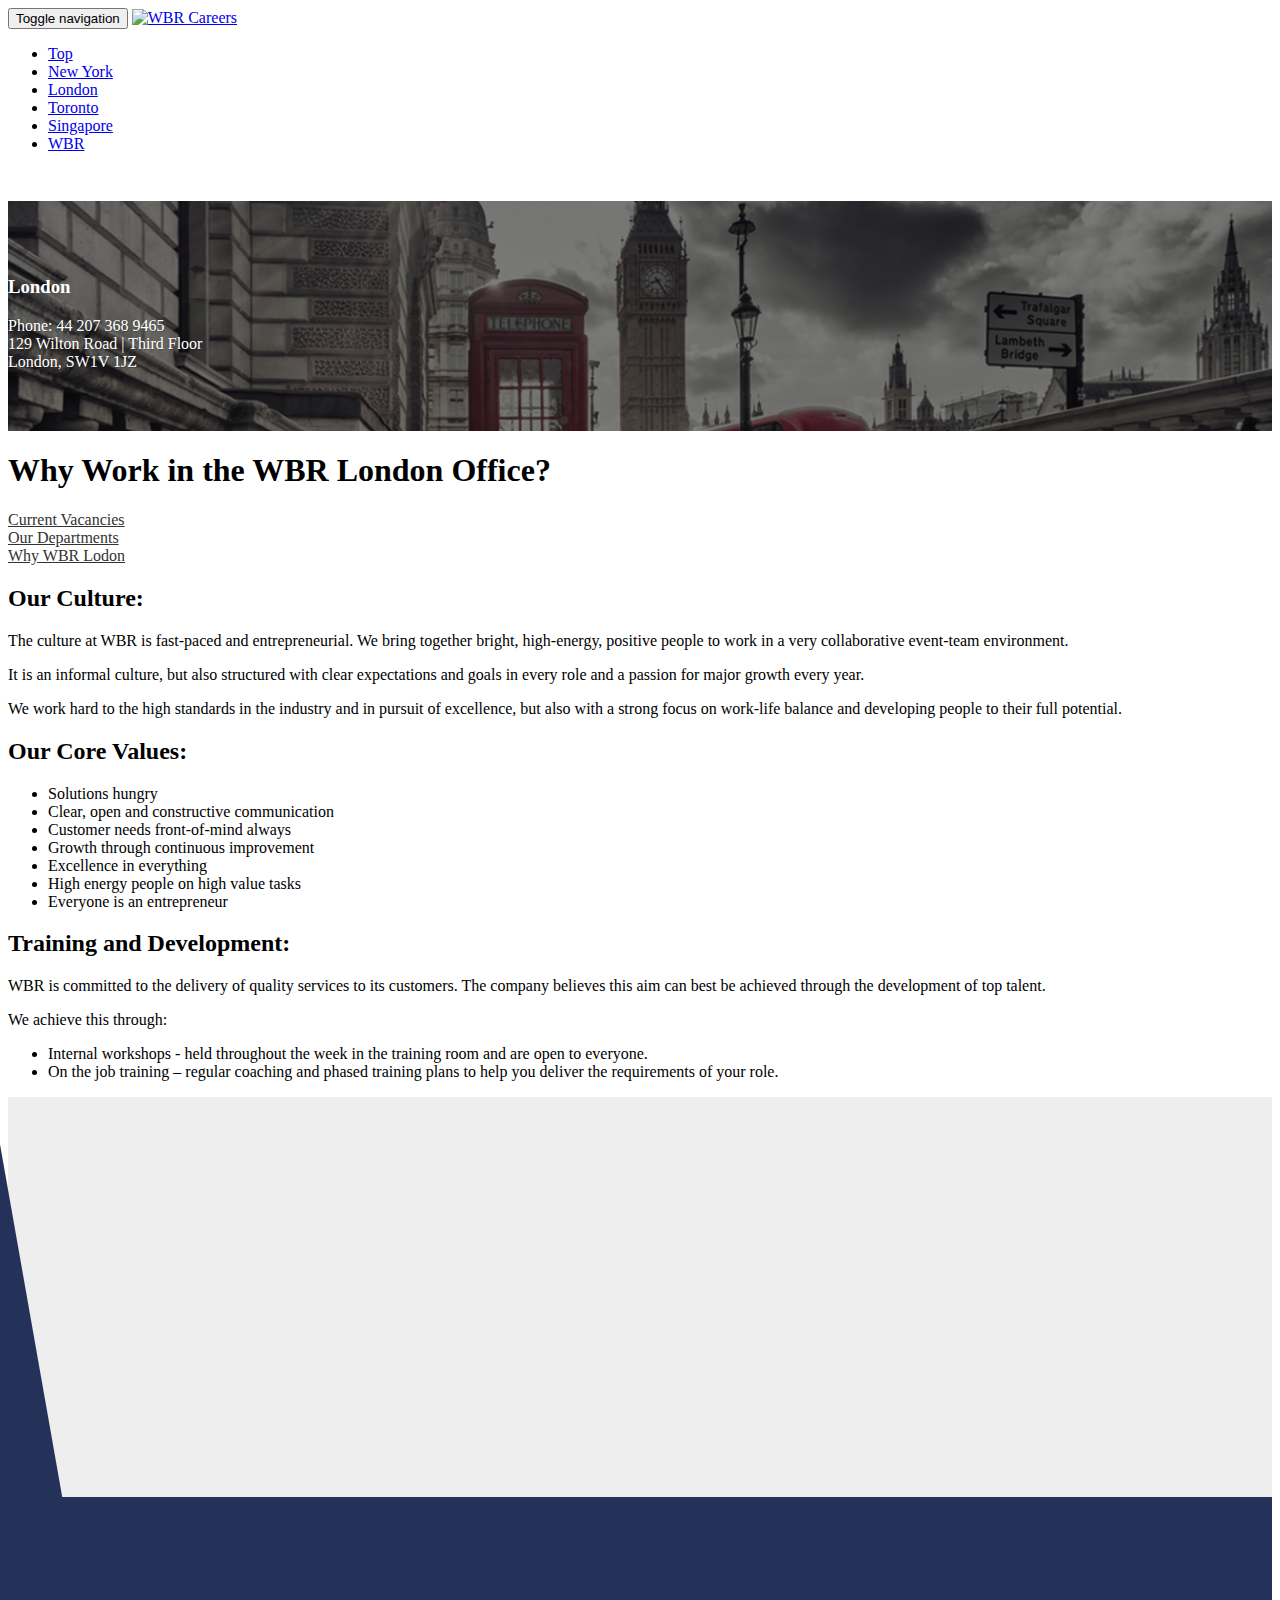
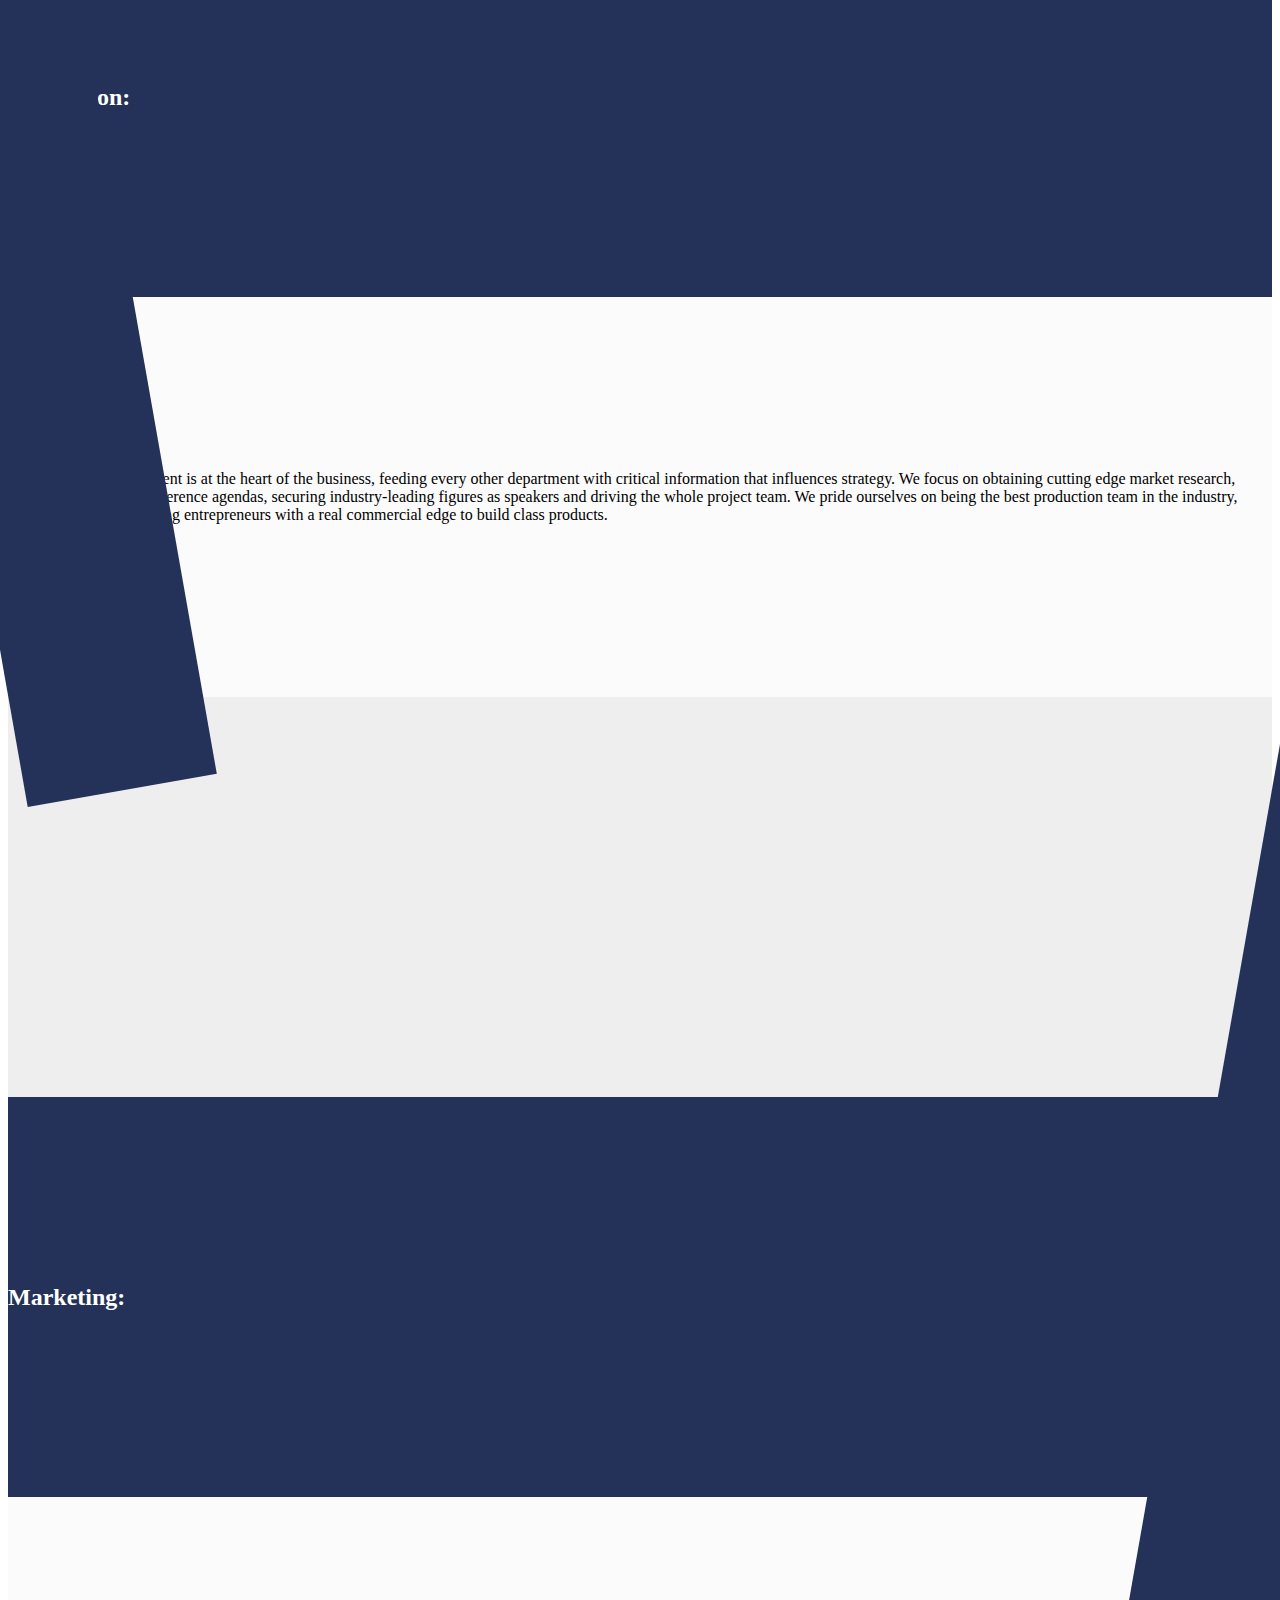
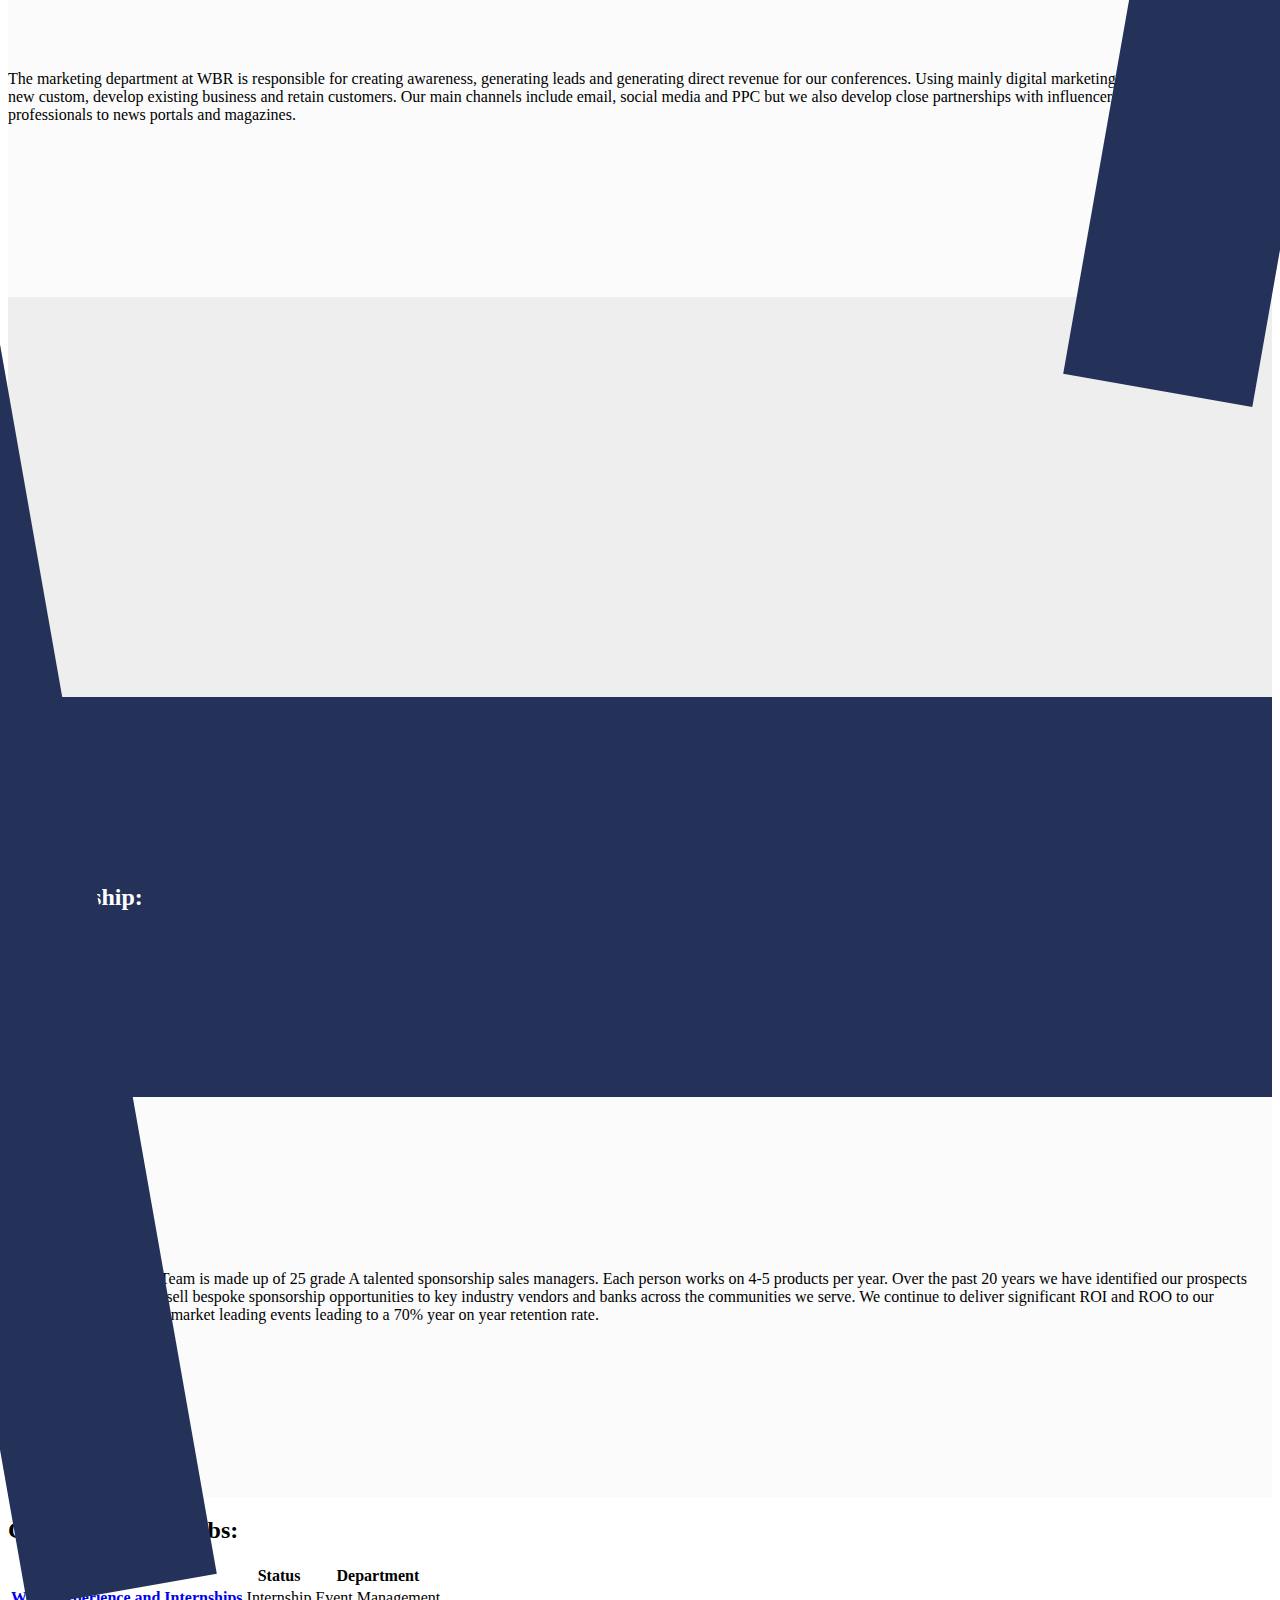
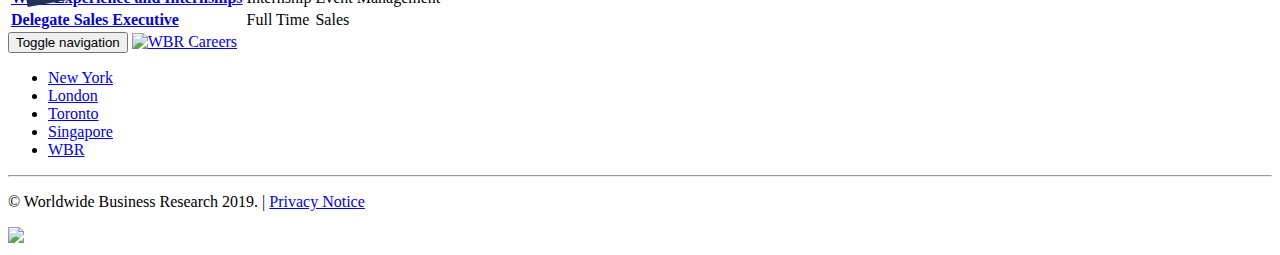
==== index.html @ bfb8d3b8 "Initial Commit" ====
<!DOCTYPE html>
<html lang="en">
	<head>
		<meta charset="utf-8">
		<meta http-equiv="X-UA-Compatible" content="IE=edge">
		<meta name="viewport" content="width=device-width, initial-scale=1">
		<link rel="shortcut icon" href="https://wbrcareers.com/wp-content/themes/wbr_careers/img/favicon-32x32.png">

		<title>London | WBR Careers</title>

		<link rel='stylesheet' id='bootstrap_css-css' href='https://wbrcareers.com/wp-content/themes/wbr_careers/css/bootstrap.min.css?ver=5.1.1' type='text/css' media='all'>
		<link rel='stylesheet' id='bootstrap_theme_css-css' href='https://wbrcareers.com/wp-content/themes/wbr_careers/css/bootstrap-theme.min.css?ver=5.1.1' type='text/css' media='all'>
		<link rel='stylesheet' id='font_awesome_css-css' href='https://wbrcareers.com/wp-content/themes/wbr_careers/css/font-awesome.min.css?ver=5.1.1' type='text/css' media='all'>
		<link rel='stylesheet' id='Google-Web-Font:Open-Sans-css' href='https://fonts.googleapis.com/css?family=Open+Sans%3A300%2C400%2C600%2C700%2C800&amp;ver=5.1.1' type='text/css' media='all'>
		<link rel='stylesheet' id='Google-Web-Font:Lato-css' href='https://fonts.googleapis.com/css?family=Lato%3A300%2C400%2C700%2C900&amp;ver=5.1.1' type='text/css' media='all'>
		<link rel='stylesheet' id='main_css-css' href='https://wbrcareers.com/wp-content/themes/wbr_careers/style.css?ver=5.1.1' type='text/css' media='all'>
		<script type='text/javascript' src='https://wbrcareers.com/wp-includes/js/jquery/jquery.js?ver=1.12.4'></script>
		<script type='text/javascript' src='https://wbrcareers.com/wp-content/themes/wbr_careers/js/html5shiv.js?ver=5.1.1'></script>
		<script type='text/javascript' src='https://wbrcareers.com/wp-content/themes/wbr_careers/js/respond.js?ver=5.1.1'></script>
		
		<link rel="stylesheet" href="dev.css">
 		
	</head>
	<body class="page-template page-template-page-london page-template-page-london-php page page-id-65">

		<div class="navbar navbar-inverse navbar-fixed-top" role="navigation">
			<div class="container">
				<div class="navbar-header">
					<button type="button" class="navbar-toggle hidden-xs" data-toggle="collapse" data-target=".navbar-collapse">
						<span class="sr-only">Toggle navigation</span>
					</button> 
					<a class="navbar-brand" href="#">
						<img class="img-responsive" style="max-width:250px; margin-top:-10px;" alt=" WBR Careers" src="https://wbrcareers.com/wp-content/themes/wbr_careers/img/logo-white.png">
					</a>
				</div>
				<div class="navbar-collapse collapse hidden-xs">
					<div class="menu-primary-site-nav-container">
						<ul id="menu-primary-site-nav" class="nav navbar-nav navbar-right">
							<li id="menu-item-183" class="menu-item menu-item-type-custom menu-item-object-custom menu-item-183 hidden"><a href="#header">Top <i class="fa fa-arrow-up" aria-hidden="true"></i></a></li>
							<li id="menu-item-69" class="menu-item menu-item-type-custom menu-item-object-custom menu-item-69"><a href="#">New York</a></li>
							<li id="menu-item-51" class="menu-item menu-item-type-custom menu-item-object-custom current-menu-item menu-item-51"><a href="#" aria-current="page">London</a></li>
							<li id="menu-item-143" class="menu-item menu-item-type-custom menu-item-object-custom menu-item-143"><a href="#">Toronto</a></li>
							<li id="menu-item-459" class="menu-item menu-item-type-custom menu-item-object-custom menu-item-459"><a href="#">Singapore</a></li>
							<li id="menu-item-182" class="menu-item menu-item-type-custom menu-item-object-custom menu-item-182"><a href="#">WBR</a></li>
						</ul>
					</div>
				</div><!--/.navbar-collapse -->
			</div>
		</div>
		
		<header  id="header">
			<div class="container">
				<div class="row">
					<div class="col-md-12 text-right">
						<h3 class="fa-3x text-white">London</h3>
						<p>Phone: 44 207 368 9465 <br/> 129 Wilton Road | Third Floor <br/> London, SW1V 1JZ</p>
					</div>
				</div>
			</div>
		</header>
		
		
		
		<div class="container voffset2">
 			<div class="row">
 				<div class="col-md-12">
					<h1 class="text-center">Why Work in the WBR London Office?</h1>
 				</div>
 			</div>
		
			<div class="row voffset2">
				<div class="col-md-12">
					<div class="btn-group btn-group-justified" role="group">
					  <div class="btn-group" role="group">
					    <a class="btn bt-lg btn-default" href="#jobs-table">Current Vacancies</a>
					  </div>
					  <div class="btn-group" role="group">
					    <a class="btn bt-lg btn-default" href="#jobs-department">Our Departments</a>
					  </div>
					  <div class="btn-group" role="group">
					    <a class="btn bt-lg btn-default" href="#jobs-descriptions">Why WBR Lodon</a>
					  </div>
					</div>
				</div>
			</div>
		</div>

		<div class="container voffset2" id="jobs-descriptions">
			<div class="row voffset2">
				<div class="col-md-12">
					<h2>Our Culture:</h2>
 					<p>The culture at WBR is fast-paced and entrepreneurial. We bring together bright, high-energy, positive people to work in a very collaborative event-team environment. </p>
					<p>It is an informal culture, but also structured with clear expectations and goals in every role and a passion for major growth every year. </p>
					<p>We work hard to the high standards in the industry and in pursuit of excellence, but also with a strong focus on work-life balance and developing people to their full potential.</p>
					<div class="row">
						<div class="col-md-6">
							<h2>Our Core Values:</h2>
							<ul>
								<li>Solutions hungry</li>
								<li>Clear, open and constructive communication</li>
								<li>Customer needs front-of-mind always</li>
								<li>Growth through continuous improvement</li>
								<li>Excellence in everything</li>
								<li>High energy people on high value tasks</li>
								<li>Everyone is an entrepreneur</li>
							</ul>
						</div>
						<div class="col-md-6">
							<h2>Training and Development:</h2>
							<p>WBR is committed to the delivery of quality services to its customers.  The company believes this aim can best be achieved through the development of top talent.</p>
							<p>We achieve this through:</p>
							<ul>
								<li>Internal workshops - held throughout the week in the training room and are open to everyone.</li>
								<li>On the job training – regular coaching and phased training plans to help you deliver the requirements of your role.</li>
							</ul>					
						</div>
					</div>
				</div>
			</div>
		</div>

		<div class="container-fluid container-seamless voffset5" id="jobs-department">
			<div class="row">
				<div class="col-md-5" style="background: url(https://picsum.photos/804/804/?random) center center no-repeat #eee; background-size:cover;">
					<!--SHHH nothing to see here -->
				</div>
				<div class="col-md-7">
					<div class="col-md-10 col-md-offset-1">
						<h2 class="fa-5x text-white">Production:</h2>
					</div>
				</div>
				<div class="col-md-12 bg-white">
					<div class="col-md-8 col-md-offset-2">
						<p class="fa-1x">The production department is at the heart of the business, feeding every other department with critical information that influences strategy. We focus on obtaining cutting edge market research, writing commercial conference agendas, securing industry-leading figures as speakers and driving the whole project team. We pride ourselves on being the best production team in the industry, recruiting bright and rising entrepreneurs with a real commercial edge to build class products. </p>
					</div>
				</div>
			</div>

			<div class="row">
				<div class="col-md-5 col-md-push-7" style="background: url(https://picsum.photos/802/802/?random) center center no-repeat #eee; background-size:cover;">
					<!--SHHH nothing to see here -->
				</div>
				<div class="col-md-7 col-md-pull-5">
					<div class="col-md-10 col-md-offset-1">
						<h2 class="fa-5x text-white">Marketing:</h2>
 					</div>
				</div>
				<div class="col-md-12 bg-white">
					<div class="col-md-8 col-md-offset-2">
						<p class="fa-1x">The marketing department at WBR is responsible for creating awareness, generating leads and generating direct revenue for our conferences. Using mainly digital marketing strategies we attract new custom, develop existing business and retain customers. Our main channels include email, social media and PPC but we also develop close partnerships with influencers ranging from industry professionals to news portals and magazines. </p>
					</div>
				</div>
			</div>
			<div class="row">
				<div class="col-md-5" style="background: url(https://picsum.photos/803/803/?random) center center no-repeat #eee; background-size:cover;">
					<!--SHHH nothing to see here -->
				</div>
				<div class="col-md-7">
					<div class="col-md-10 col-md-offset-1">
						<h2 class="fa-5x text-white">Sponsorship:</h2>
					</div>
				</div>
				<div class="col-md-12 bg-white">
					<div class="col-md-8 col-md-offset-2">
						<p class="fa-1x">The WBR Sponsorship Team is made up of 25 grade A talented sponsorship sales managers. Each person works on 4-5 products per year. Over the past 20 years we have identified our prospects needs ,this enables us to sell bespoke sponsorship opportunities to key industry vendors and banks across the communities we serve. We continue to deliver significant ROI and ROO to our customers at must attend market leading events leading to a 70% year on year retention rate. </p>
					</div>
				</div>
			</div>
	
	
	
	
		</div>

		<div class="container voffset4" id="jobs-table">
 			<div class="row">
				<div class="col-xs-12">
					<div class="page-header">
						<h2>Current London Jobs:</h2>
					</div>
				</div>
			</div>
			<div class="row">
				<div class="col-md-12">
					<table id="example" class="table table-striped table-hover table-condensed">
						<thead>
							<tr>
								<th>Job Title</th>
								<th>Status</th>
								<th>Department</th>
							</tr>
						</thead>
						<tr>
							<td><strong><a href="#">Work Experience and Internships</a></strong></td>
							<td>Internship</td>
							<td>Event Management</td>
						</tr>
						<tr>
							<td><strong><a href="#">Delegate Sales Executive</a></strong></td>
							<td>Full Time</td>
							<td>Sales</td>
						</tr>
					</table>
				</div>
			</div>
		</div>
 
 
 
 
		
		<div class="navbar navbar-inverse navbar-fixed-bottom hidden-lg hidden-md hidden-sm" role="navigation">
			<div class="container">
				<div class="navbar-header">
					<button type="button" class="navbar-toggle" data-toggle="collapse" data-target=".navbar-collapse">
						<span class="sr-only">Toggle navigation</span>
					</button> 
					<a class="navbar-brand" href="https://wbrcareers.com">
						<img class="img-responsive" style="max-width:250px; margin-top:-10px;" alt=" WBR Careers" src="https://wbrcareers.com/wp-content/themes/wbr_careers/img/logo-white.png">
					</a>
				</div>
				<div class="navbar-collapse collapse">
					<div class="menu-primary-site-nav-container">
						<ul id="menu-primary-site-nav-1" class="nav navbar-nav navbar-right">
							<li class="menu-item menu-item-type-custom menu-item-object-custom menu-item-69"><a href="#">New York</a></li>
							<li class="menu-item menu-item-type-custom menu-item-object-custom current-menu-item menu-item-51"><a href="#" aria-current="page">London</a></li>
							<li class="menu-item menu-item-type-custom menu-item-object-custom menu-item-143"><a href="#">Toronto</a></li>
							<li class="menu-item menu-item-type-custom menu-item-object-custom menu-item-459"><a href="#">Singapore</a></li>
							<li class="menu-item menu-item-type-custom menu-item-object-custom menu-item-182"><a href="#">WBR</a></li>
						</ul>
					</div>
				</div><!--/.navbar-collapse -->
			</div>
		</div>
		
		<footer>
			<div class="container hidden-xs">
				<div class="row voffset3">
					<div class="col-xs-12">
						<hr>
					</div>
					<div class="col-md-9">
						<p>© Worldwide Business Research 2019. | <a href="/privacy">Privacy Notice</a></p>
					</div>
					<div class="col-md-3">
						<a href="https://www.glassdoor.com/Overview/Working-at-Worldwide-Business-Research-EI_IE264490.11,38.htm">
							<img class="img-responsive center-block" src="https://www.glassdoor.com/api/widget/horizontalStarRating.htm?e=264490">
						</a>
					</div>
				</div>
			</div>
		</footer>
		
		<script type='text/javascript' src="https://code.jquery.com/jquery-1.11.1.min.js?ver=5.1.1"></script> 
		<script type='text/javascript' src='https://wbrcareers.com/wp-content/themes/wbr_careers/js/bootstrap.min.js?ver=5.1.1'></script> 
		<script type='text/javascript' src='https://wbrcareers.com/wp-content/themes/wbr_careers/js/jquery.dataTables.min.js?ver=5.1.1'></script> 
		<script type='text/javascript' src='https://wbrcareers.com/wp-content/themes/wbr_careers/js/dataTables.bootstrap.js?ver=5.1.1'></script> 
		<script type='text/javascript' src='https://wbrcareers.com/wp-content/themes/wbr_careers/js/theme.js?ver=5.1.1'></script> 


		<script type='text/javascript' src='dev.js'></script>


	</body>
</html>
---- dev.css ----
header{background:url(images/bg-img-header-uk.jpg) center center no-repeat;background-size:cover;box-shadow:inset 10000px 0 0 rgba(0,0,0,.5);margin-top:3em;height:18vh;min-height:230px;display:flex;flex-direction:column;justify-content:center;}
header a,header a:hover{font-size:1.25em;font-weight:400;color:#fff;text-shadow:rgba( 0,0,0,.25 ) .045em .045em;}
header p{color:#fff;text-shadow:rgba( 0,0,0,.25 ) .045em .045em;margin-bottom:.25em;}

.btn-default {color: #333; background-color: #fff; border-color: #ccc; background-image:none;}

.text-white{color:#fff;}

.bg-white{background-color:#fbfbfb!important;}
.bg-lighten {box-shadow: inset 10000px 0 0 rgba(255, 255, 255, .92);}
.bg-darken {box-shadow: inset 10000px 0 0 rgba(0, 0, 0, .12);} 

.container-seamless .row{overflow:hidden;}
.container-seamless .row > [class*="col-"]{min-height:25em; background-color:#24325A;}

.container-seamless .row:nth-child(odd) [class*="col-"]:nth-child(even):after{position:absolute;content:" "; display:block; left:-55%; right:0px; transform:rotate(-100deg);width:110%;background-color:#24325A;height:12em;}
.container-seamless .row:nth-child(even) [class*="col-"]:nth-child(even):after{position:absolute;content:" "; display:block; left:45%; right:0px; transform:rotate(100deg);width:110%;background-color:#24325A;height:12em;}

.container-seamless .row [class*="col-"]{display:flex!important; flex-direction:column!important; justify-content:center!important;}
@media(max-width:990px){.container-seamless .row > [class*="col-"]:first-child{min-height:20em;} .container-seamless .row [class*="col-"]{min-height:10em; padding:1em;} .container-seamless .row:nth-child(even) [class*="col-"]:nth-child(even):after,.container-seamless .row:nth-child(odd) [class*="col-"]:nth-child(even):after{content:none!important;}}
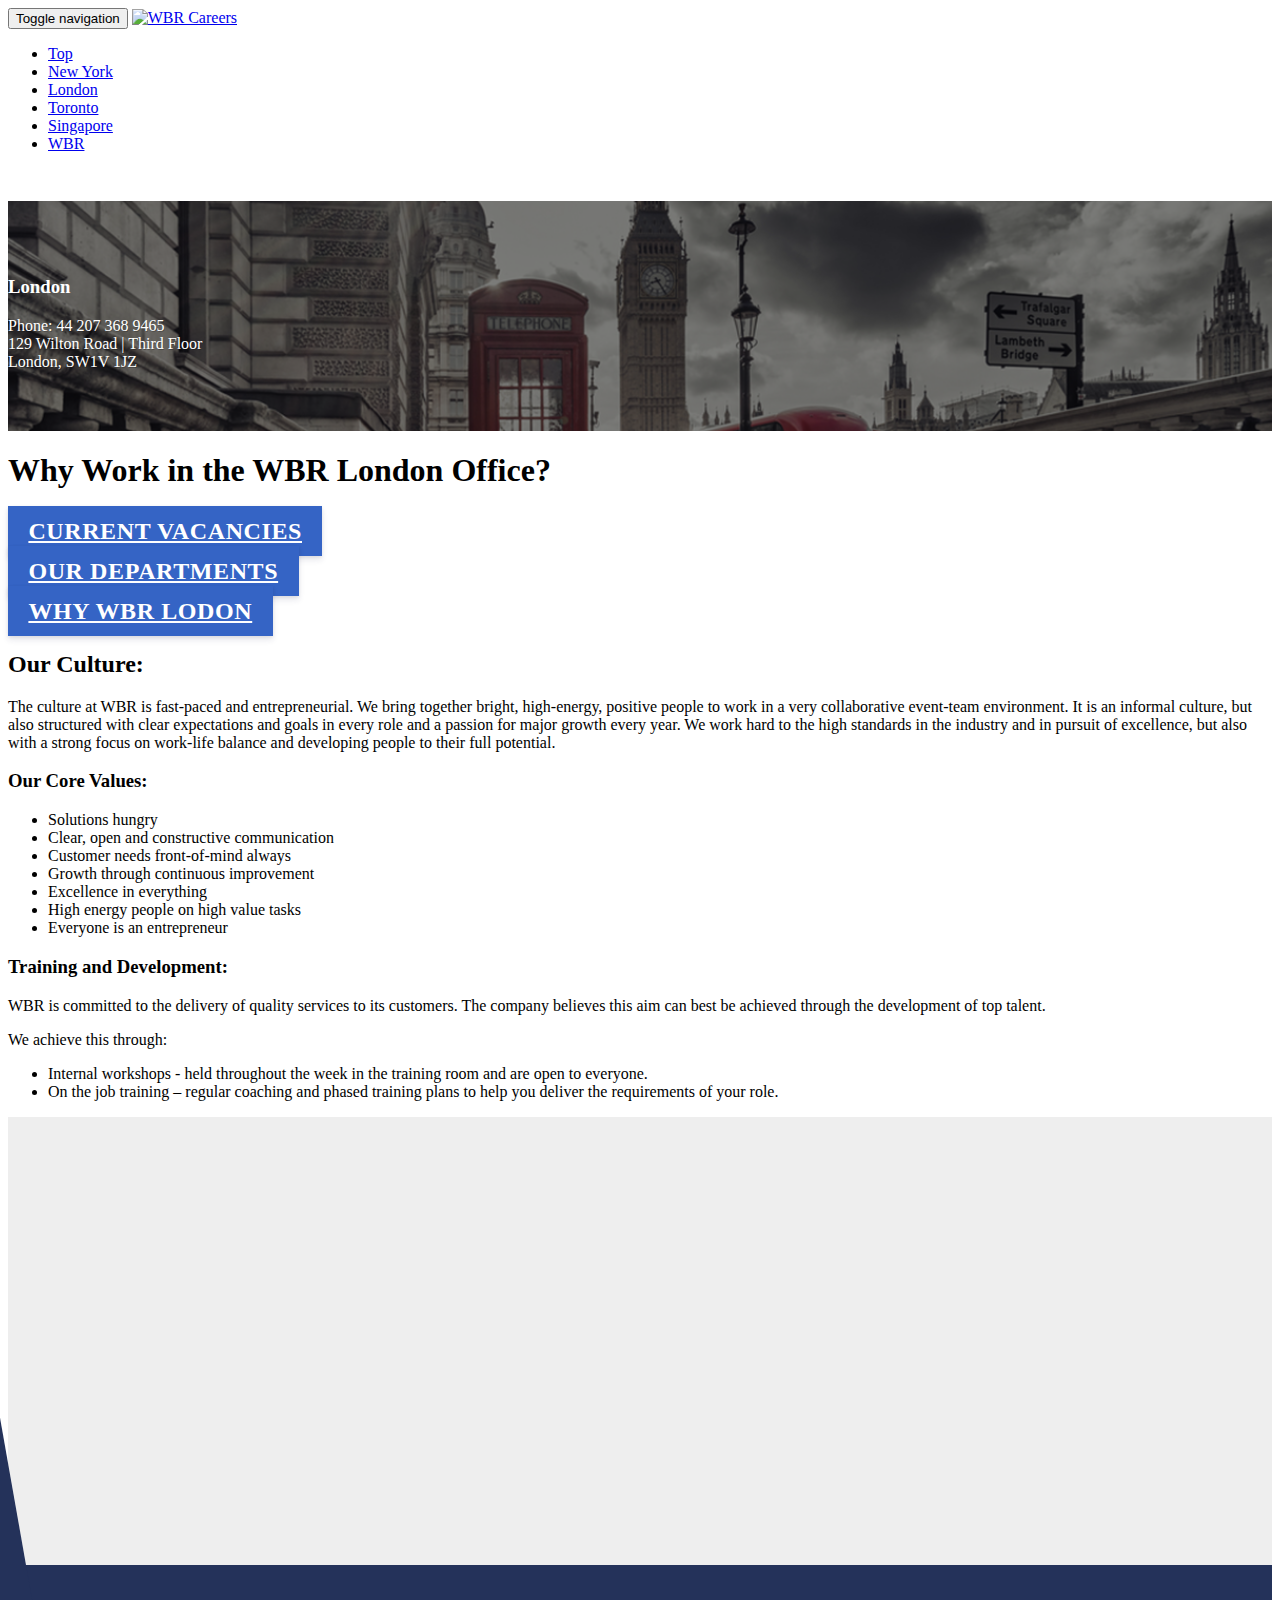
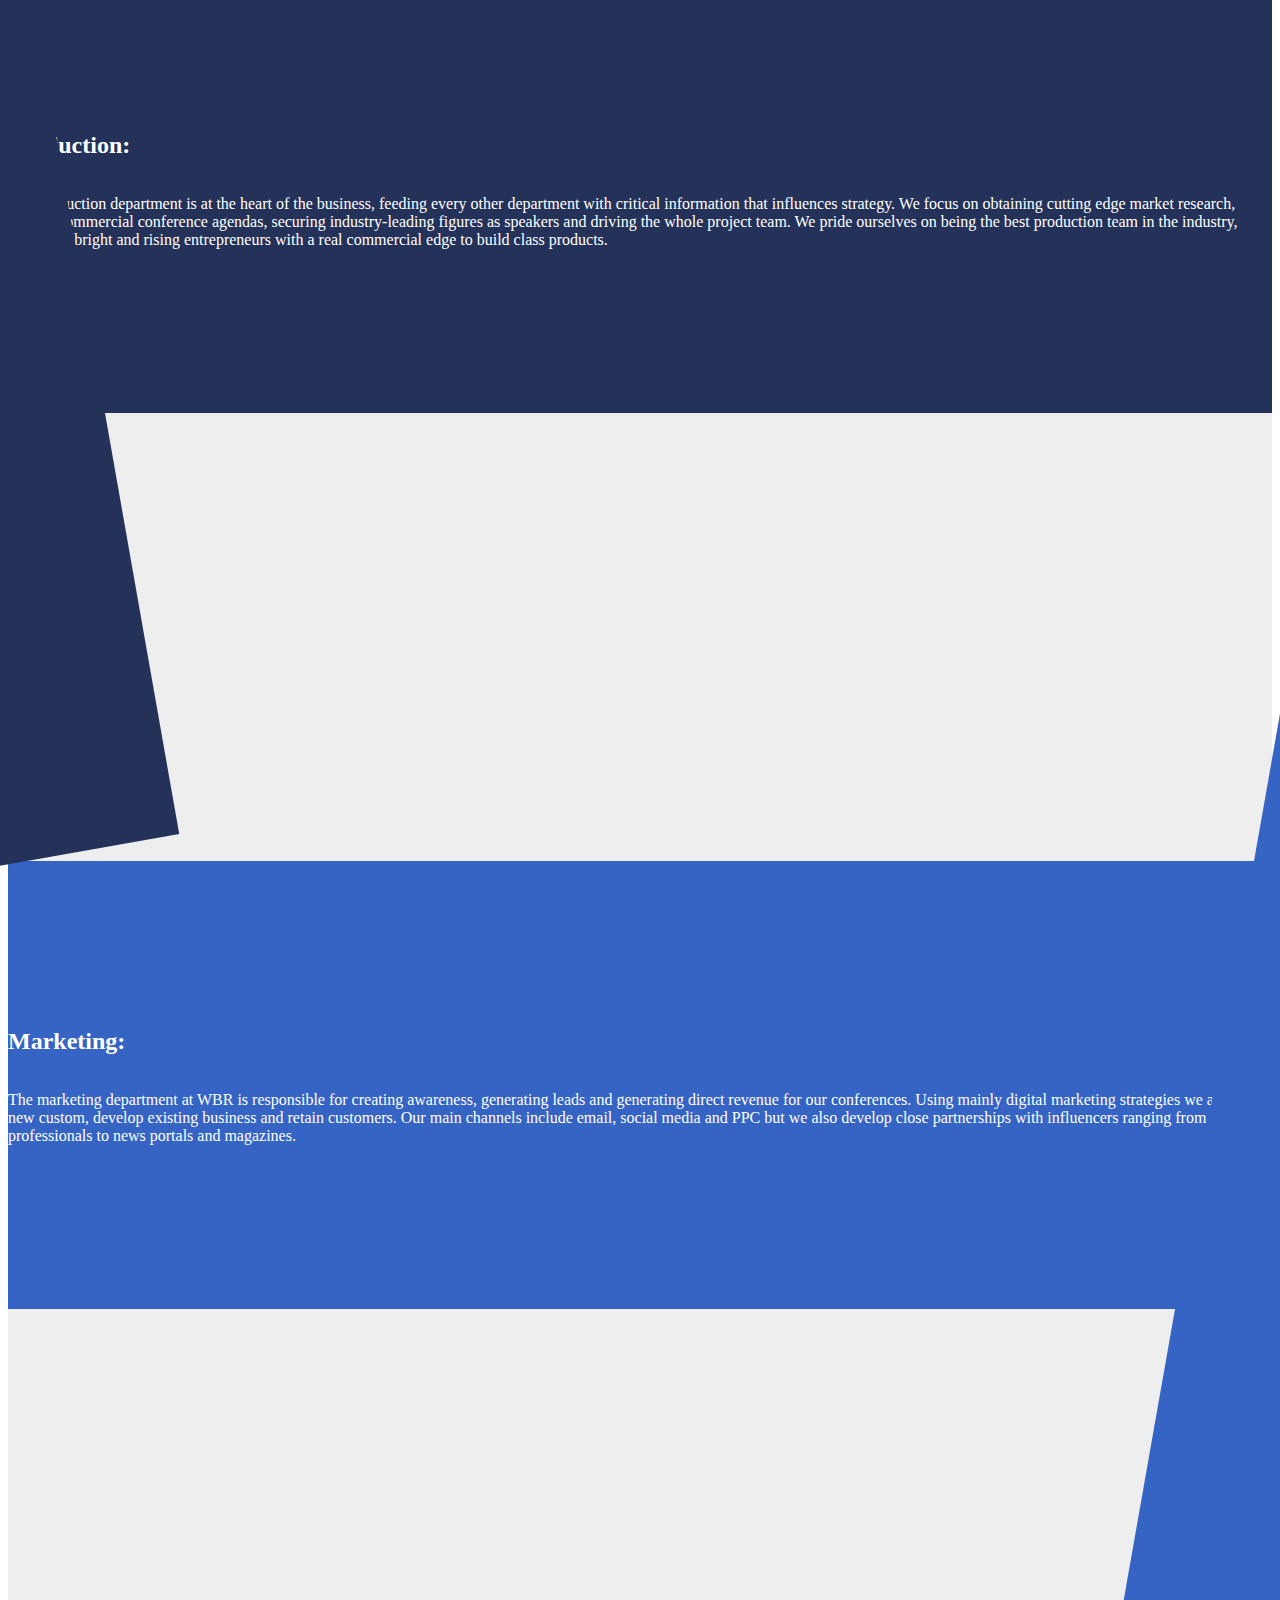
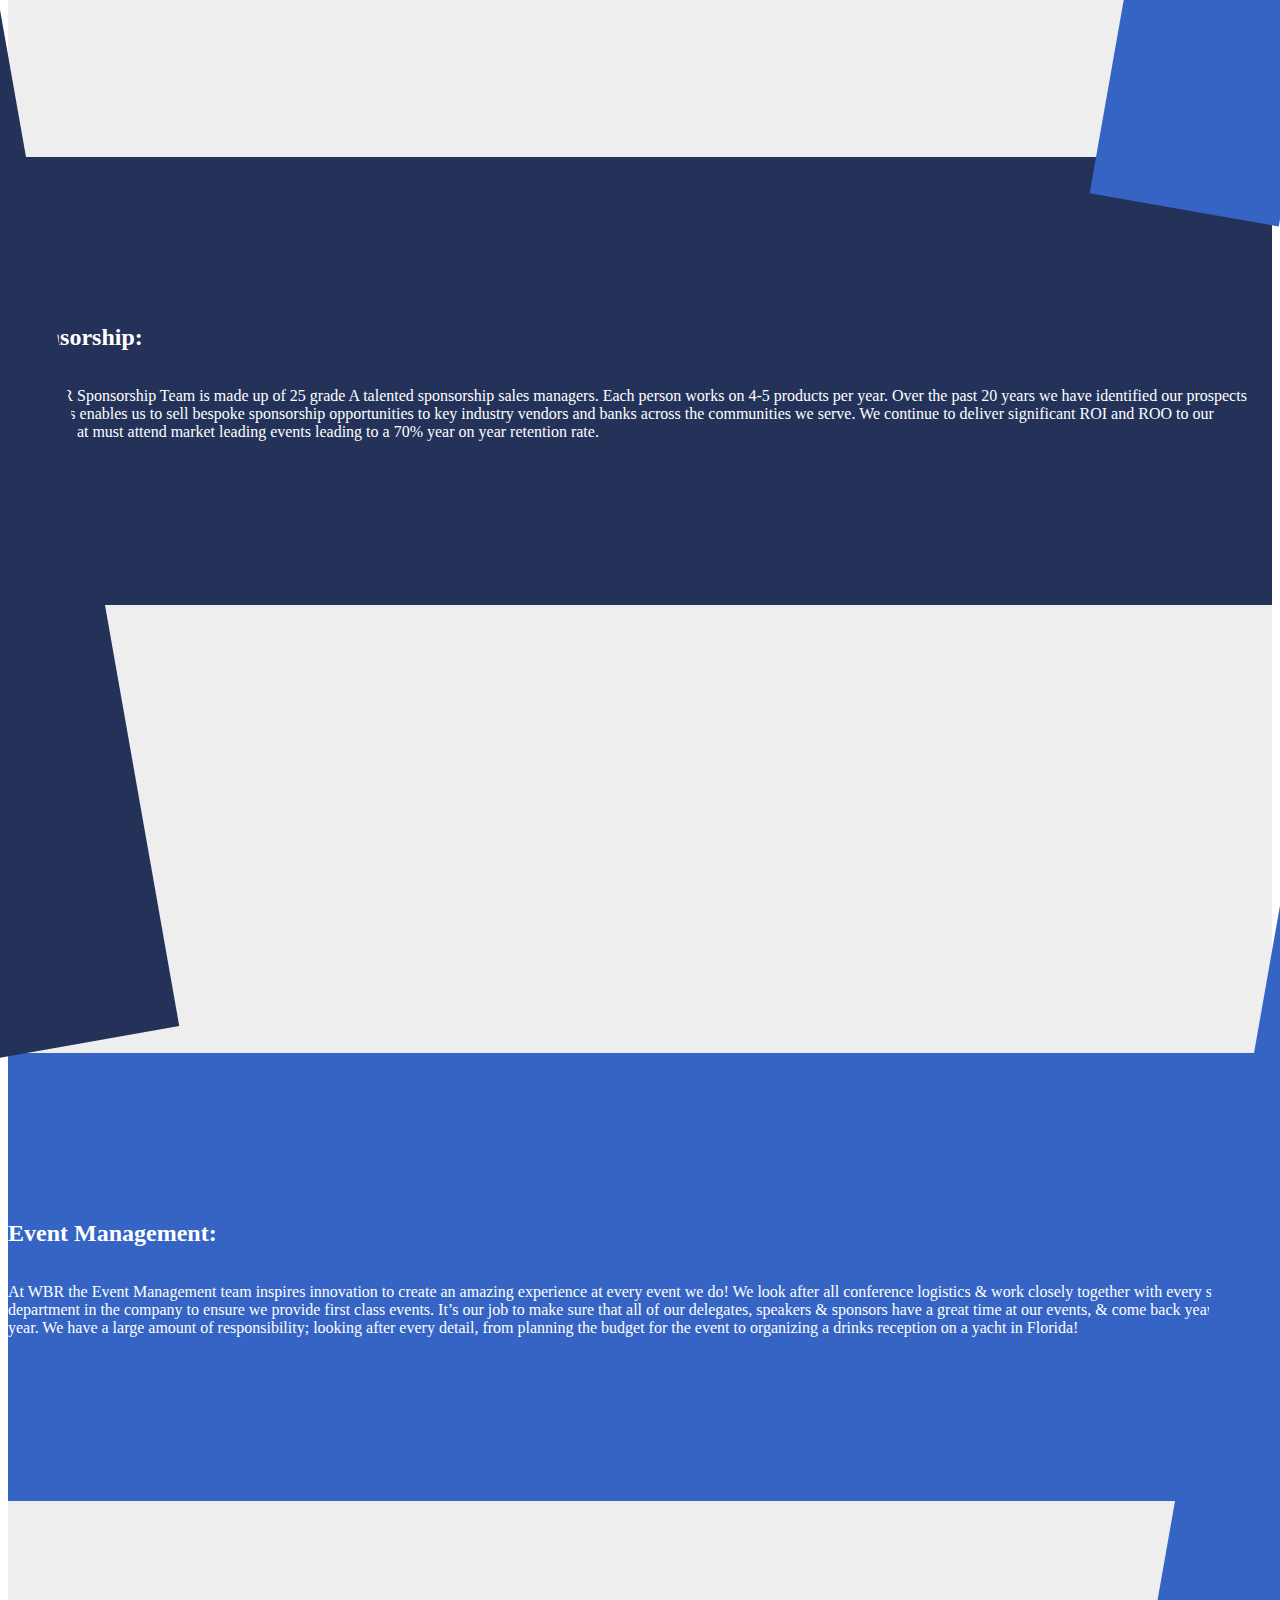
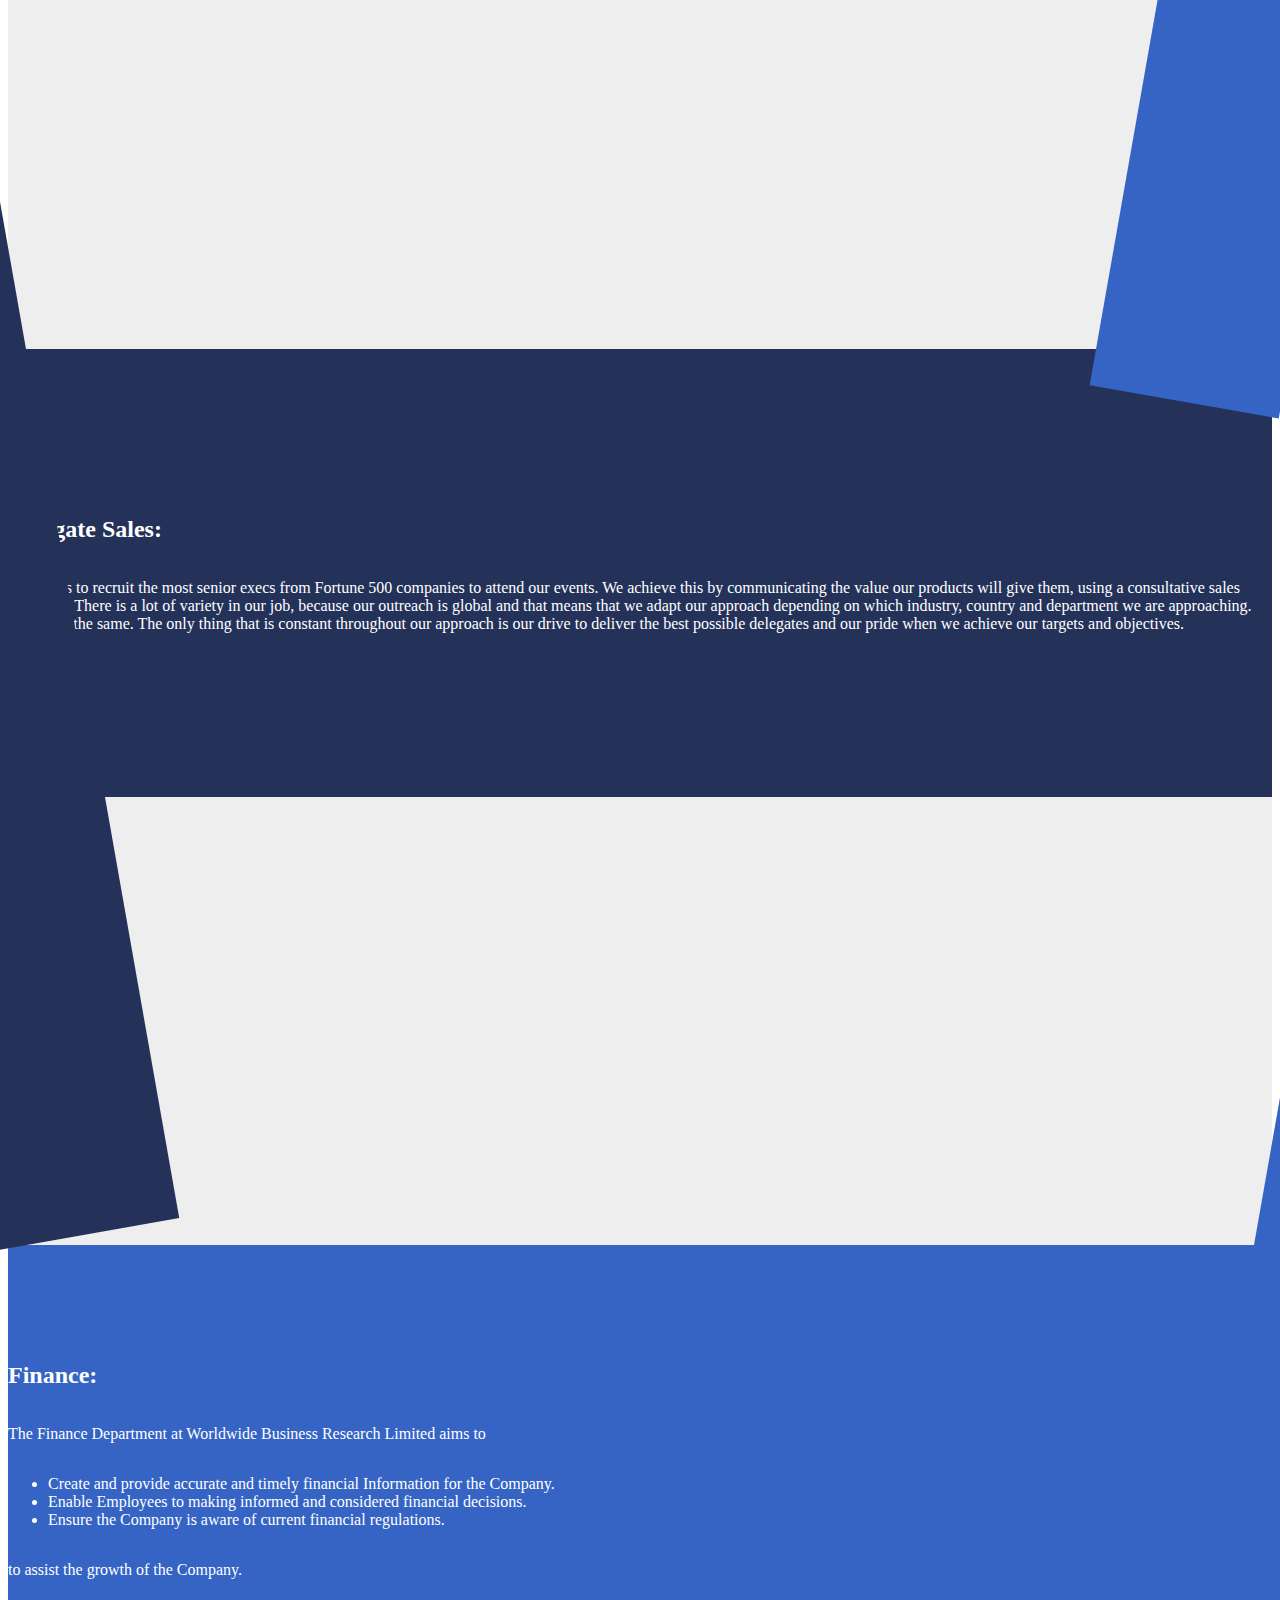
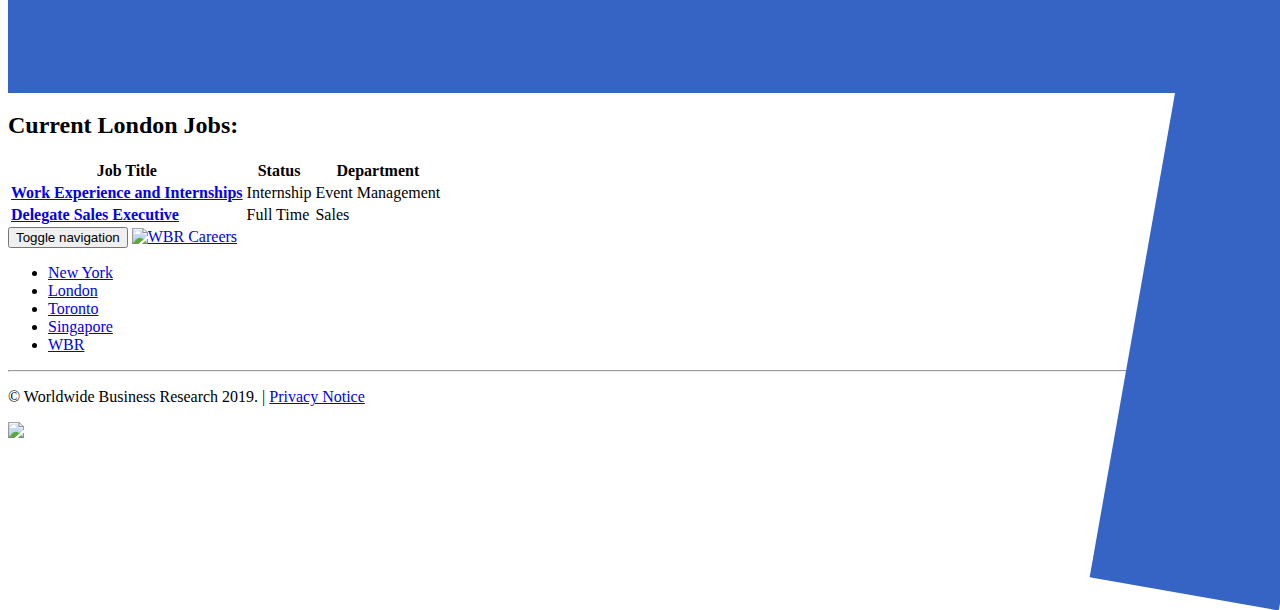
==== commit f330121e: "Zendesk #31101" ====
--- a/index.html
+++ b/index.html
@@ -59,27 +59,14 @@
 			</div>
 		</header>
 		
-		
-		
 		<div class="container voffset2">
  			<div class="row">
  				<div class="col-md-12">
-					<h1 class="text-center">Why Work in the WBR London Office?</h1>
- 				</div>
- 			</div>
-		
-			<div class="row voffset2">
-				<div class="col-md-12">
-					<div class="btn-group btn-group-justified" role="group">
-					  <div class="btn-group" role="group">
-					    <a class="btn bt-lg btn-default" href="#jobs-table">Current Vacancies</a>
-					  </div>
-					  <div class="btn-group" role="group">
-					    <a class="btn bt-lg btn-default" href="#jobs-department">Our Departments</a>
-					  </div>
-					  <div class="btn-group" role="group">
-					    <a class="btn bt-lg btn-default" href="#jobs-descriptions">Why WBR Lodon</a>
-					  </div>
+					<h1 class="fa-3x text-bold text-center">Why Work in the WBR London Office?</h1>
+					<div class="row voffset1">
+						<div class="col-md-4 voffset1"><a class="btn btn-xl btn-site-2 btn-block" href="#jobs-table">Current Vacancies</a></div>
+						<div class="col-md-4 voffset1"><a class="btn btn-xl btn-site-2 btn-block" href="#jobs-department">Our Departments</a></div>
+						<div class="col-md-4 voffset1"><a class="btn btn-xl btn-site-2 btn-block" href="#jobs-descriptions">Why WBR Lodon</a></div>
 					</div>
 				</div>
 			</div>
@@ -88,13 +75,11 @@
 		<div class="container voffset2" id="jobs-descriptions">
 			<div class="row voffset2">
 				<div class="col-md-12">
-					<h2>Our Culture:</h2>
- 					<p>The culture at WBR is fast-paced and entrepreneurial. We bring together bright, high-energy, positive people to work in a very collaborative event-team environment. </p>
-					<p>It is an informal culture, but also structured with clear expectations and goals in every role and a passion for major growth every year. </p>
-					<p>We work hard to the high standards in the industry and in pursuit of excellence, but also with a strong focus on work-life balance and developing people to their full potential.</p>
+					<h2 class="fa-2x text-bold">Our Culture:</h2>
+ 					<p class="fa-lg">The culture at WBR is fast-paced and entrepreneurial. We bring together bright, high-energy, positive people to work in a very collaborative event-team environment. It is an informal culture, but also structured with clear expectations and goals in every role and a passion for major growth every year. We work hard to the high standards in the industry and in pursuit of excellence, but also with a strong focus on work-life balance and developing people to their full potential.</p>
 					<div class="row">
 						<div class="col-md-6">
-							<h2>Our Core Values:</h2>
+							<h3 class="text-bold">Our Core Values:</h3>
 							<ul>
 								<li>Solutions hungry</li>
 								<li>Clear, open and constructive communication</li>
@@ -106,7 +91,7 @@
 							</ul>
 						</div>
 						<div class="col-md-6">
-							<h2>Training and Development:</h2>
+							<h3 class="text-bold">Training and Development:</h3>
 							<p>WBR is committed to the delivery of quality services to its customers.  The company believes this aim can best be achieved through the development of top talent.</p>
 							<p>We achieve this through:</p>
 							<ul>
@@ -126,29 +111,20 @@
 				</div>
 				<div class="col-md-7">
 					<div class="col-md-10 col-md-offset-1">
-						<h2 class="fa-5x text-white">Production:</h2>
-					</div>
-				</div>
-				<div class="col-md-12 bg-white">
-					<div class="col-md-8 col-md-offset-2">
-						<p class="fa-1x">The production department is at the heart of the business, feeding every other department with critical information that influences strategy. We focus on obtaining cutting edge market research, writing commercial conference agendas, securing industry-leading figures as speakers and driving the whole project team. We pride ourselves on being the best production team in the industry, recruiting bright and rising entrepreneurs with a real commercial edge to build class products. </p>
-					</div>
-				</div>
-			</div>
-
+						<h2 class="fa-4x text-white text-bold">Production:</h2>
+						<p class="text-white">The production department is at the heart of the business, feeding every other department with critical information that influences strategy. We focus on obtaining cutting edge market research, writing commercial conference agendas, securing industry-leading figures as speakers and driving the whole project team. We pride ourselves on being the best production team in the industry, recruiting bright and rising entrepreneurs with a real commercial edge to build class products. </p>
+					</div>
+				</div>
+			</div>
 			<div class="row">
 				<div class="col-md-5 col-md-push-7" style="background: url(https://picsum.photos/802/802/?random) center center no-repeat #eee; background-size:cover;">
 					<!--SHHH nothing to see here -->
 				</div>
 				<div class="col-md-7 col-md-pull-5">
 					<div class="col-md-10 col-md-offset-1">
-						<h2 class="fa-5x text-white">Marketing:</h2>
- 					</div>
-				</div>
-				<div class="col-md-12 bg-white">
-					<div class="col-md-8 col-md-offset-2">
-						<p class="fa-1x">The marketing department at WBR is responsible for creating awareness, generating leads and generating direct revenue for our conferences. Using mainly digital marketing strategies we attract new custom, develop existing business and retain customers. Our main channels include email, social media and PPC but we also develop close partnerships with influencers ranging from industry professionals to news portals and magazines. </p>
-					</div>
+						<h2 class="fa-4x text-white text-bold">Marketing:</h2>
+						<p class="text-white">The marketing department at WBR is responsible for creating awareness, generating leads and generating direct revenue for our conferences. Using mainly digital marketing strategies we attract new custom, develop existing business and retain customers. Our main channels include email, social media and PPC but we also develop close partnerships with influencers ranging from industry professionals to news portals and magazines. </p>
+  					</div>
 				</div>
 			</div>
 			<div class="row">
@@ -157,26 +133,61 @@
 				</div>
 				<div class="col-md-7">
 					<div class="col-md-10 col-md-offset-1">
-						<h2 class="fa-5x text-white">Sponsorship:</h2>
-					</div>
-				</div>
-				<div class="col-md-12 bg-white">
-					<div class="col-md-8 col-md-offset-2">
-						<p class="fa-1x">The WBR Sponsorship Team is made up of 25 grade A talented sponsorship sales managers. Each person works on 4-5 products per year. Over the past 20 years we have identified our prospects needs ,this enables us to sell bespoke sponsorship opportunities to key industry vendors and banks across the communities we serve. We continue to deliver significant ROI and ROO to our customers at must attend market leading events leading to a 70% year on year retention rate. </p>
-					</div>
-				</div>
-			</div>
-	
-	
-	
-	
-		</div>
+						<h2 class="fa-4x text-white text-bold">Sponsorship:</h2>
+						<p class="text-white">The WBR Sponsorship Team is made up of 25 grade A talented sponsorship sales managers. Each person works on 4-5 products per year. Over the past 20 years we have identified our prospects needs ,this enables us to sell bespoke sponsorship opportunities to key industry vendors and banks across the communities we serve. We continue to deliver significant ROI and ROO to our customers at must attend market leading events leading to a 70% year on year retention rate. </p>
+					</div>
+				</div>
+			</div>
+			<div class="row">
+				<div class="col-md-5 col-md-push-7" style="background: url(https://picsum.photos/800/800/?random) center center no-repeat #eee; background-size:cover;">
+					<!--SHHH nothing to see here -->
+				</div>
+				<div class="col-md-7 col-md-pull-5">
+					<div class="col-md-10 col-md-offset-1">
+						<h2 class="fa-4x text-white text-bold">Event Management:</h2>
+						<p class="text-white">At WBR the Event Management team inspires innovation to create an amazing experience at every event we do! We look after all conference logistics &amp; work closely together with every single department in the company to ensure we provide first class events. It’s our job to make sure that all of our delegates, speakers &amp; sponsors have a great time at our events, &amp; come back year after year. We have a large amount of responsibility; looking after every detail, from planning the budget for the event to organizing a drinks reception on a yacht in Florida!</p>
+					</div>
+				</div>
+			</div>
+			<div class="row">
+				<div class="col-md-5" style="background: url(https://picsum.photos/805/805/?random) center center no-repeat #eee; background-size:cover;">
+					<!--SHHH nothing to see here -->
+				</div>
+				<div class="col-md-7">
+					<div class="col-md-10 col-md-offset-1">
+						<h2 class="fa-4x text-white text-bold">Delegate Sales:</h2>
+						<p class="text-white">Our job is to recruit the most senior execs from Fortune 500 companies to attend our events. We achieve this by communicating the value our products will give them, using a consultative sales approach. There is a lot of variety in our job, because our outreach is global and that means that we adapt our approach depending on which industry, country and department we are approaching. No day is the same. The only thing that is constant throughout our approach is our drive to deliver the best possible delegates and our pride when we achieve our targets and objectives.</p>
+					</div>
+				</div>
+			</div>
+			
+			<div class="row">
+				<div class="col-md-5 col-md-push-7" style="background: url(https://picsum.photos/800/800/?random) center center no-repeat #eee; background-size:cover;">
+					<!--SHHH nothing to see here -->
+				</div>
+				<div class="col-md-7 col-md-pull-5">
+					<div class="col-md-10 col-md-offset-1">
+						<h2 class="fa-4x text-white text-bold">Finance:</h2>
+						<p class="text-white">The Finance Department at Worldwide Business Research Limited aims to </p>
+						<ul>
+							<li class="text-white">Create and provide accurate and timely financial Information for the Company.</li>
+							<li class="text-white">Enable Employees to making informed and considered financial decisions.</li>
+							<li class="text-white">Ensure the Company is aware of current financial regulations.</li>
+						</ul>
+						<p class="text-white">to assist the growth of the Company.</p>
+					</div>
+				</div>
+			</div>
+			
+			
+		</div>
+
 
 		<div class="container voffset4" id="jobs-table">
  			<div class="row">
 				<div class="col-xs-12">
 					<div class="page-header">
-						<h2>Current London Jobs:</h2>
+						<h2  class="text-bold">Current London Jobs:</h2>
 					</div>
 				</div>
 			</div>
@@ -204,10 +215,7 @@
 				</div>
 			</div>
 		</div>
- 
- 
- 
- 
+
 		
 		<div class="navbar navbar-inverse navbar-fixed-bottom hidden-lg hidden-md hidden-sm" role="navigation">
 			<div class="container">
--- a/dev.css
+++ b/dev.css
@@ -1,21 +1,31 @@
-
 header{background:url(images/bg-img-header-uk.jpg) center center no-repeat;background-size:cover;box-shadow:inset 10000px 0 0 rgba(0,0,0,.5);margin-top:3em;height:18vh;min-height:230px;display:flex;flex-direction:column;justify-content:center;}
 header a,header a:hover{font-size:1.25em;font-weight:400;color:#fff;text-shadow:rgba( 0,0,0,.25 ) .045em .045em;}
 header p{color:#fff;text-shadow:rgba( 0,0,0,.25 ) .045em .045em;margin-bottom:.25em;}
 
-.btn-default {color: #333; background-color: #fff; border-color: #ccc; background-image:none;}
+.btn-site-2 {background:#3564c5; color:#fff; font-size:15px; font-weight:600; text-transform:uppercase; letter-spacing:.025em; transition: all .15s ease;  border:none; line-height:40px; padding: 0 14px; box-shadow: 0 4px 6px rgba(50, 50, 93, 0.11), 0 1px 3px rgba(0, 0, 0, 0.08);}
+.btn-site-2:hover {background: #24325A; color:#fff; transform: translateY(-1px);box-shadow: 0 7px 14px rgba(50,50,93,.1), 0 3px 6px rgba(0,0,0,.08);}
+.btn-xl{padding: .5em .85em!important;font-size:1.5em!important;}
+@media(max-width:450px){.btn-xl,.btn-lg,.btn-md,.btn-sm,.btn-xs{font-size:1em!important;}}
 
-.text-white{color:#fff;}
+.text-light{font-weight:300!important;}
+.text-normal{font-weight:400!important;}
+.text-bold{font-weight:600!important;}
+
+.text-grey{color:#5f5f5f!important;}
+.text-white{color:#fff!important;}
+.text-shadow{text-shadow:rgba( 0, 0, 0, .25 ) .045em .045em!important;}
 
 .bg-white{background-color:#fbfbfb!important;}
 .bg-lighten {box-shadow: inset 10000px 0 0 rgba(255, 255, 255, .92);}
 .bg-darken {box-shadow: inset 10000px 0 0 rgba(0, 0, 0, .12);} 
 
 .container-seamless .row{overflow:hidden;}
-.container-seamless .row > [class*="col-"]{min-height:25em; background-color:#24325A;}
+.container-seamless .row > [class*="col-"]{min-height:28em; background-color:#24325A;}
 
-.container-seamless .row:nth-child(odd) [class*="col-"]:nth-child(even):after{position:absolute;content:" "; display:block; left:-55%; right:0px; transform:rotate(-100deg);width:110%;background-color:#24325A;height:12em;}
-.container-seamless .row:nth-child(even) [class*="col-"]:nth-child(even):after{position:absolute;content:" "; display:block; left:45%; right:0px; transform:rotate(100deg);width:110%;background-color:#24325A;height:12em;}
+.container-seamless .row:nth-child(even) > [class*="col-"]{min-height:28em; background-color:#3564c5;}
+ 
+.container-seamless .row:nth-child(odd) [class*="col-"]:nth-child(even):after{position:absolute;content:" "; display:block; left:-55%; right:0px; transform:rotate(-100deg);width:105%;background-color:#24325A;height:12em;}
+.container-seamless .row:nth-child(even) [class*="col-"]:nth-child(even):after{position:absolute;content:" "; display:block; left:45%; right:0px; transform:rotate(100deg);width:115%;background-color:#3564c5;height:12em;}
 
 .container-seamless .row [class*="col-"]{display:flex!important; flex-direction:column!important; justify-content:center!important;}
 @media(max-width:990px){.container-seamless .row > [class*="col-"]:first-child{min-height:20em;} .container-seamless .row [class*="col-"]{min-height:10em; padding:1em;} .container-seamless .row:nth-child(even) [class*="col-"]:nth-child(even):after,.container-seamless .row:nth-child(odd) [class*="col-"]:nth-child(even):after{content:none!important;}}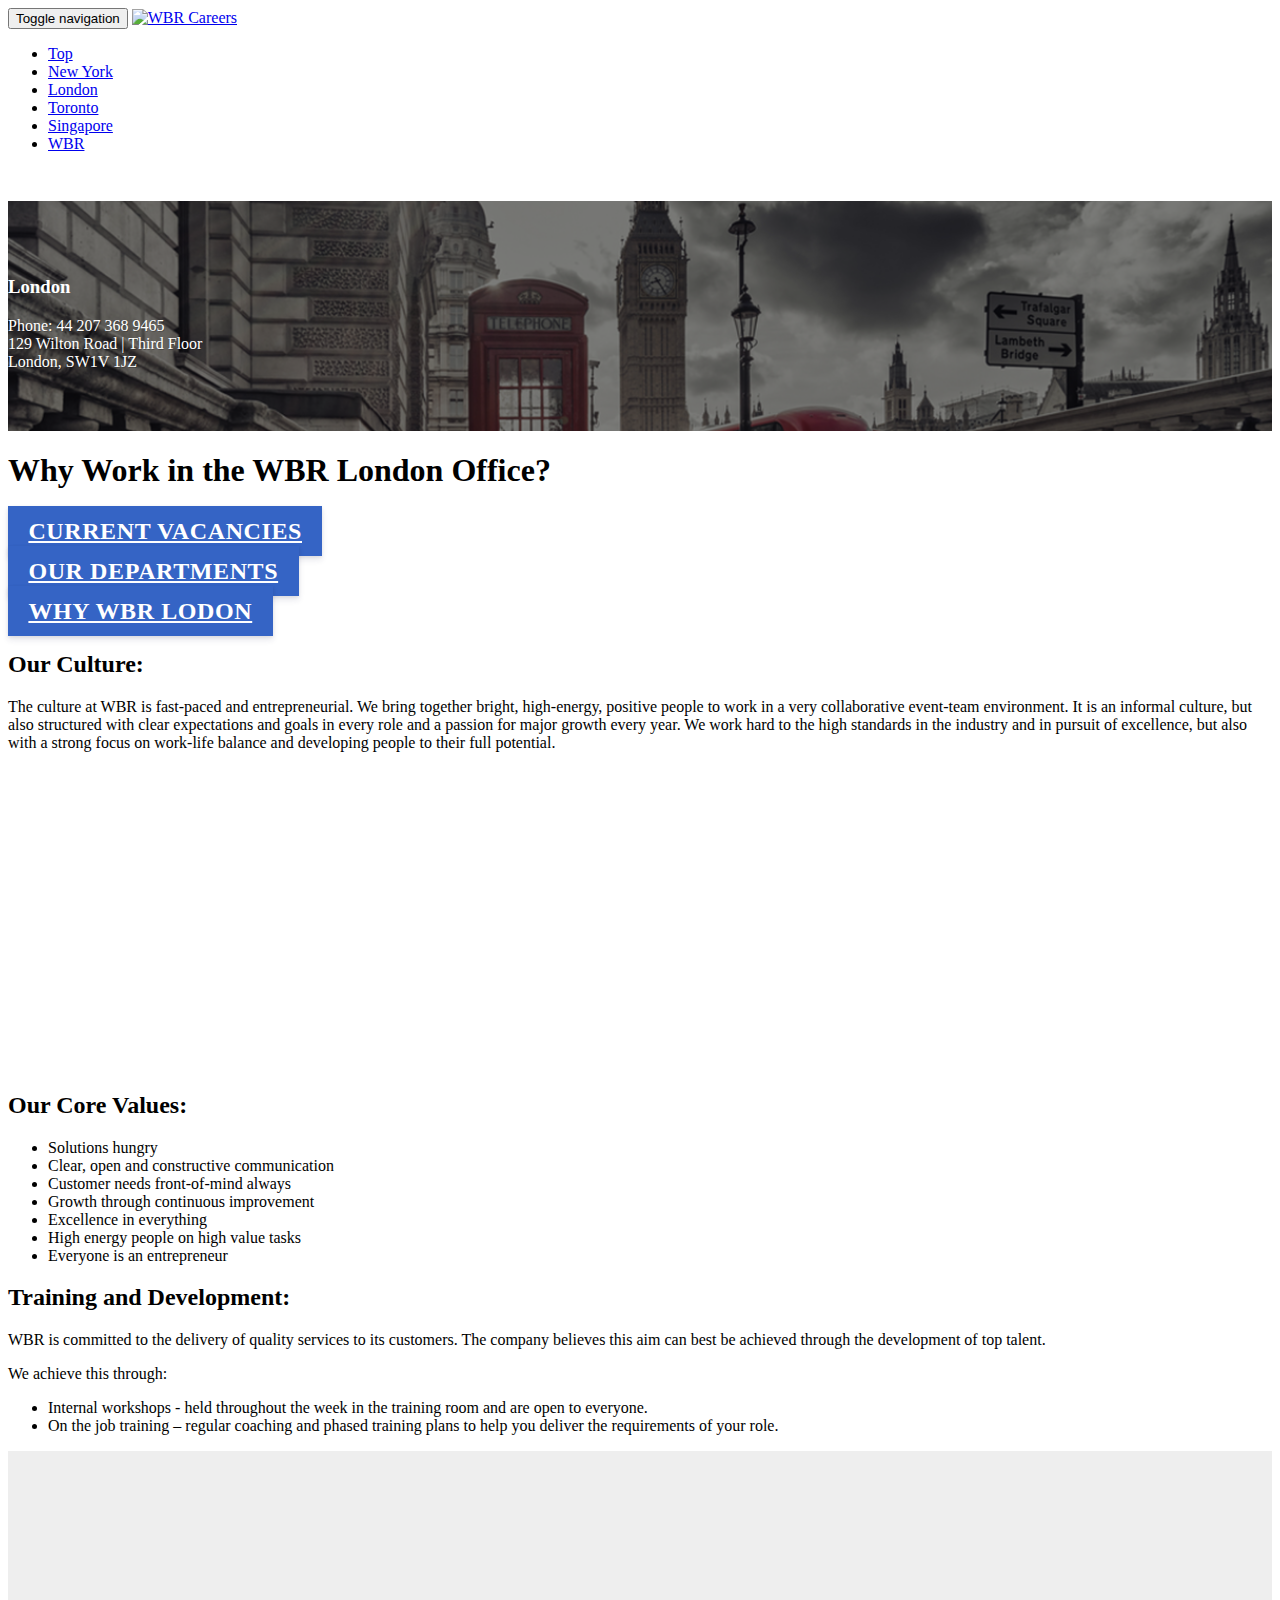
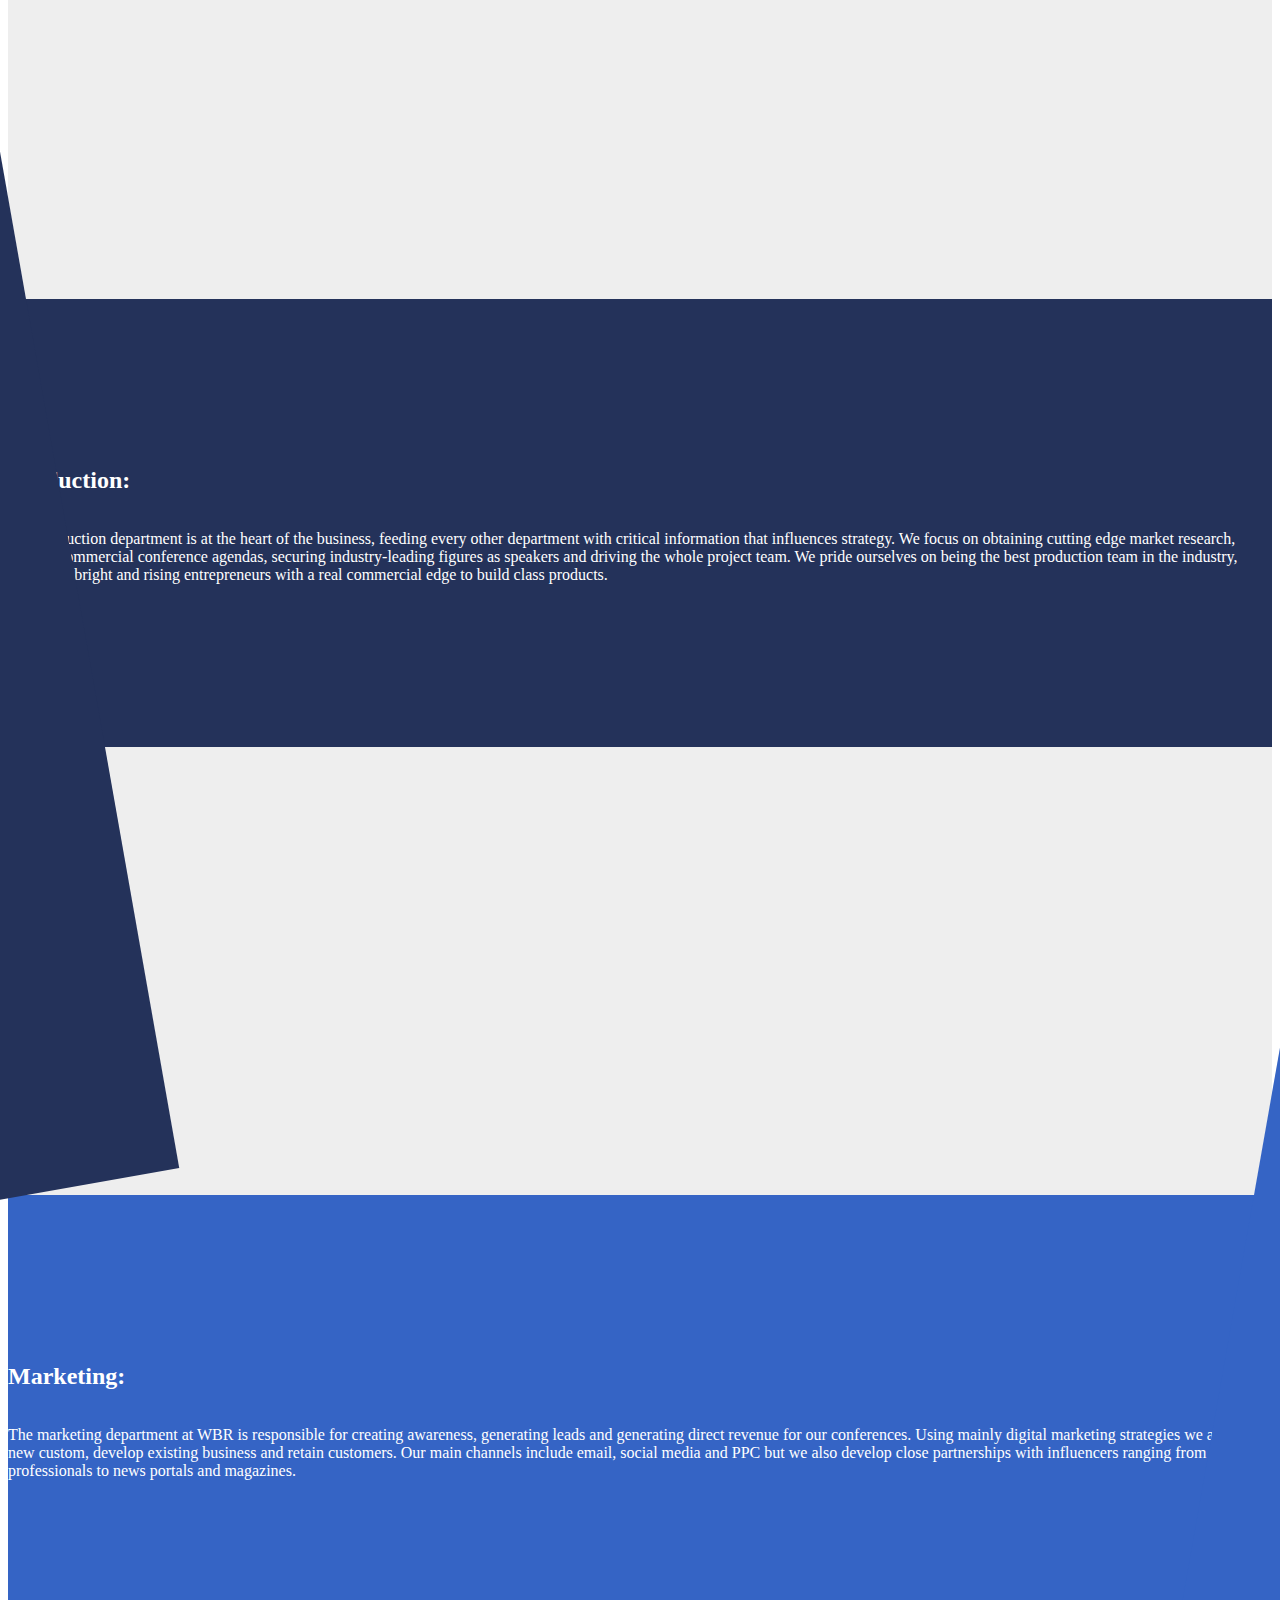
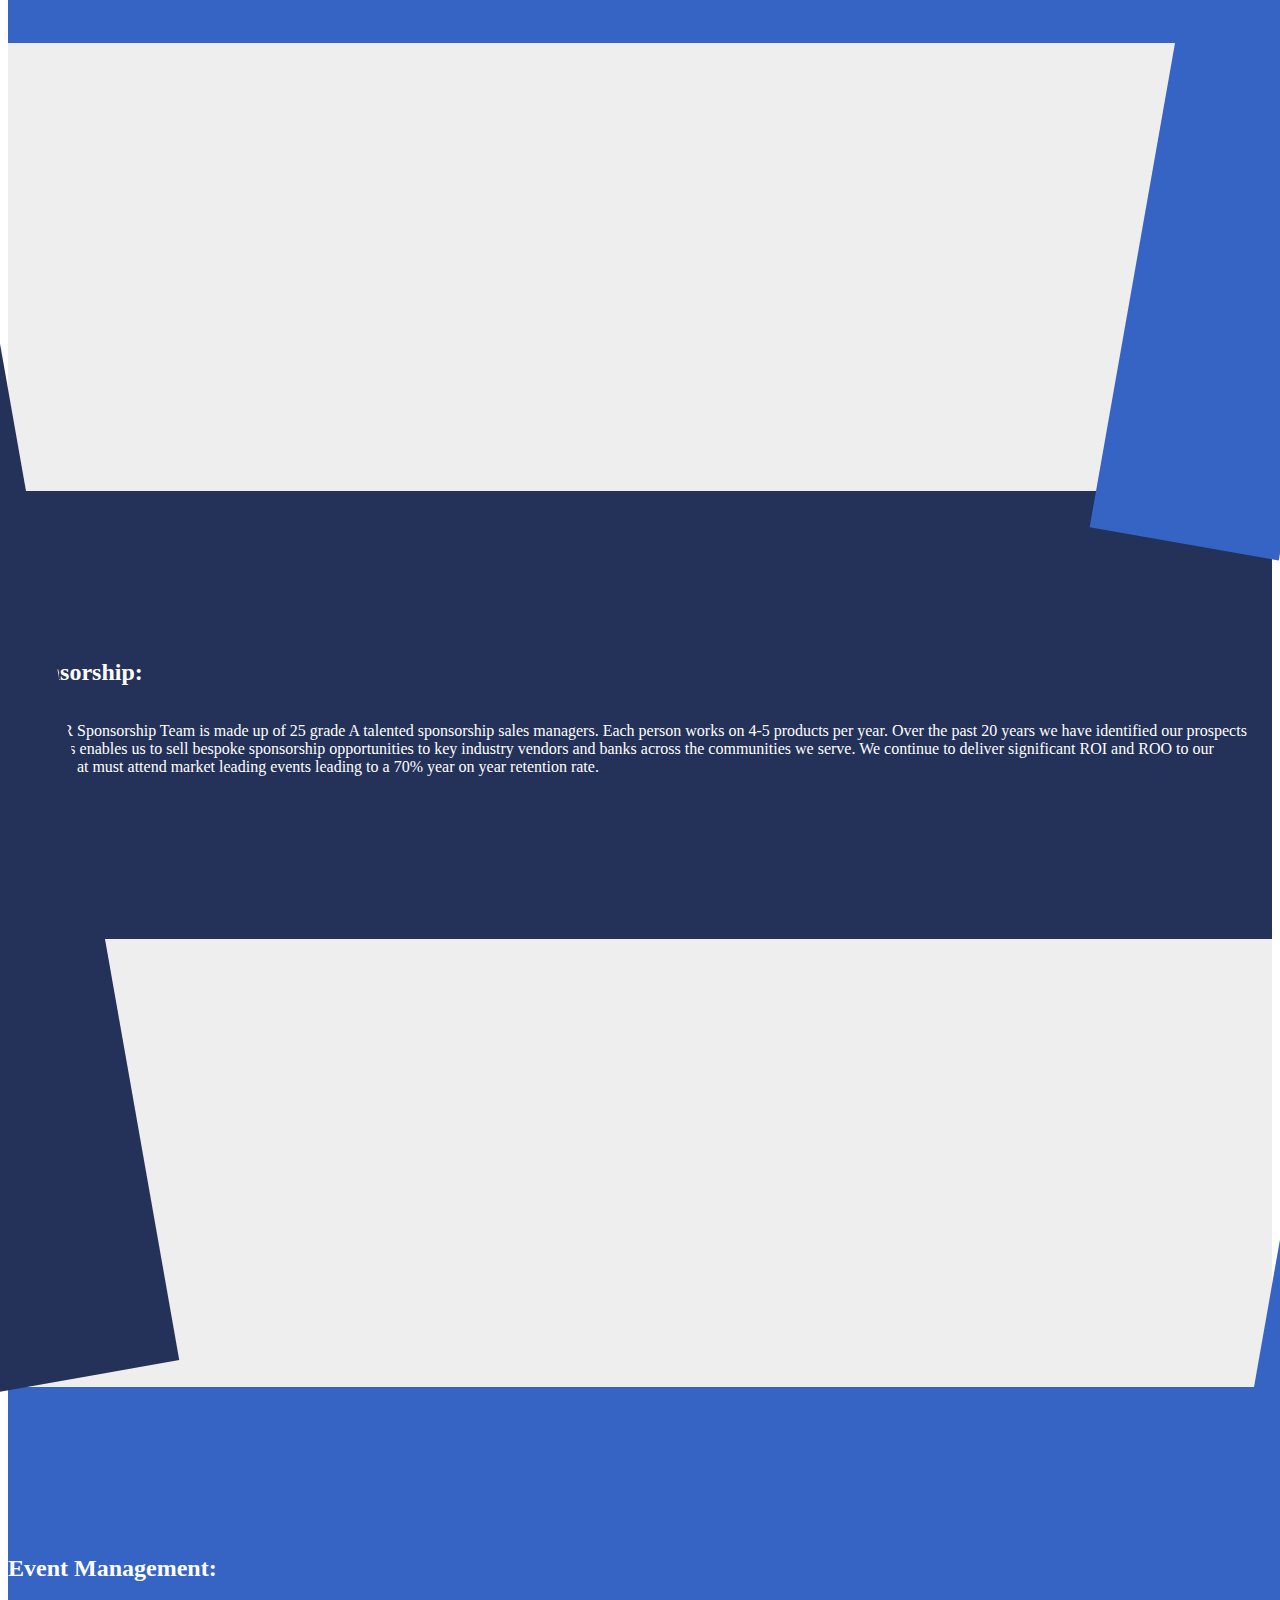
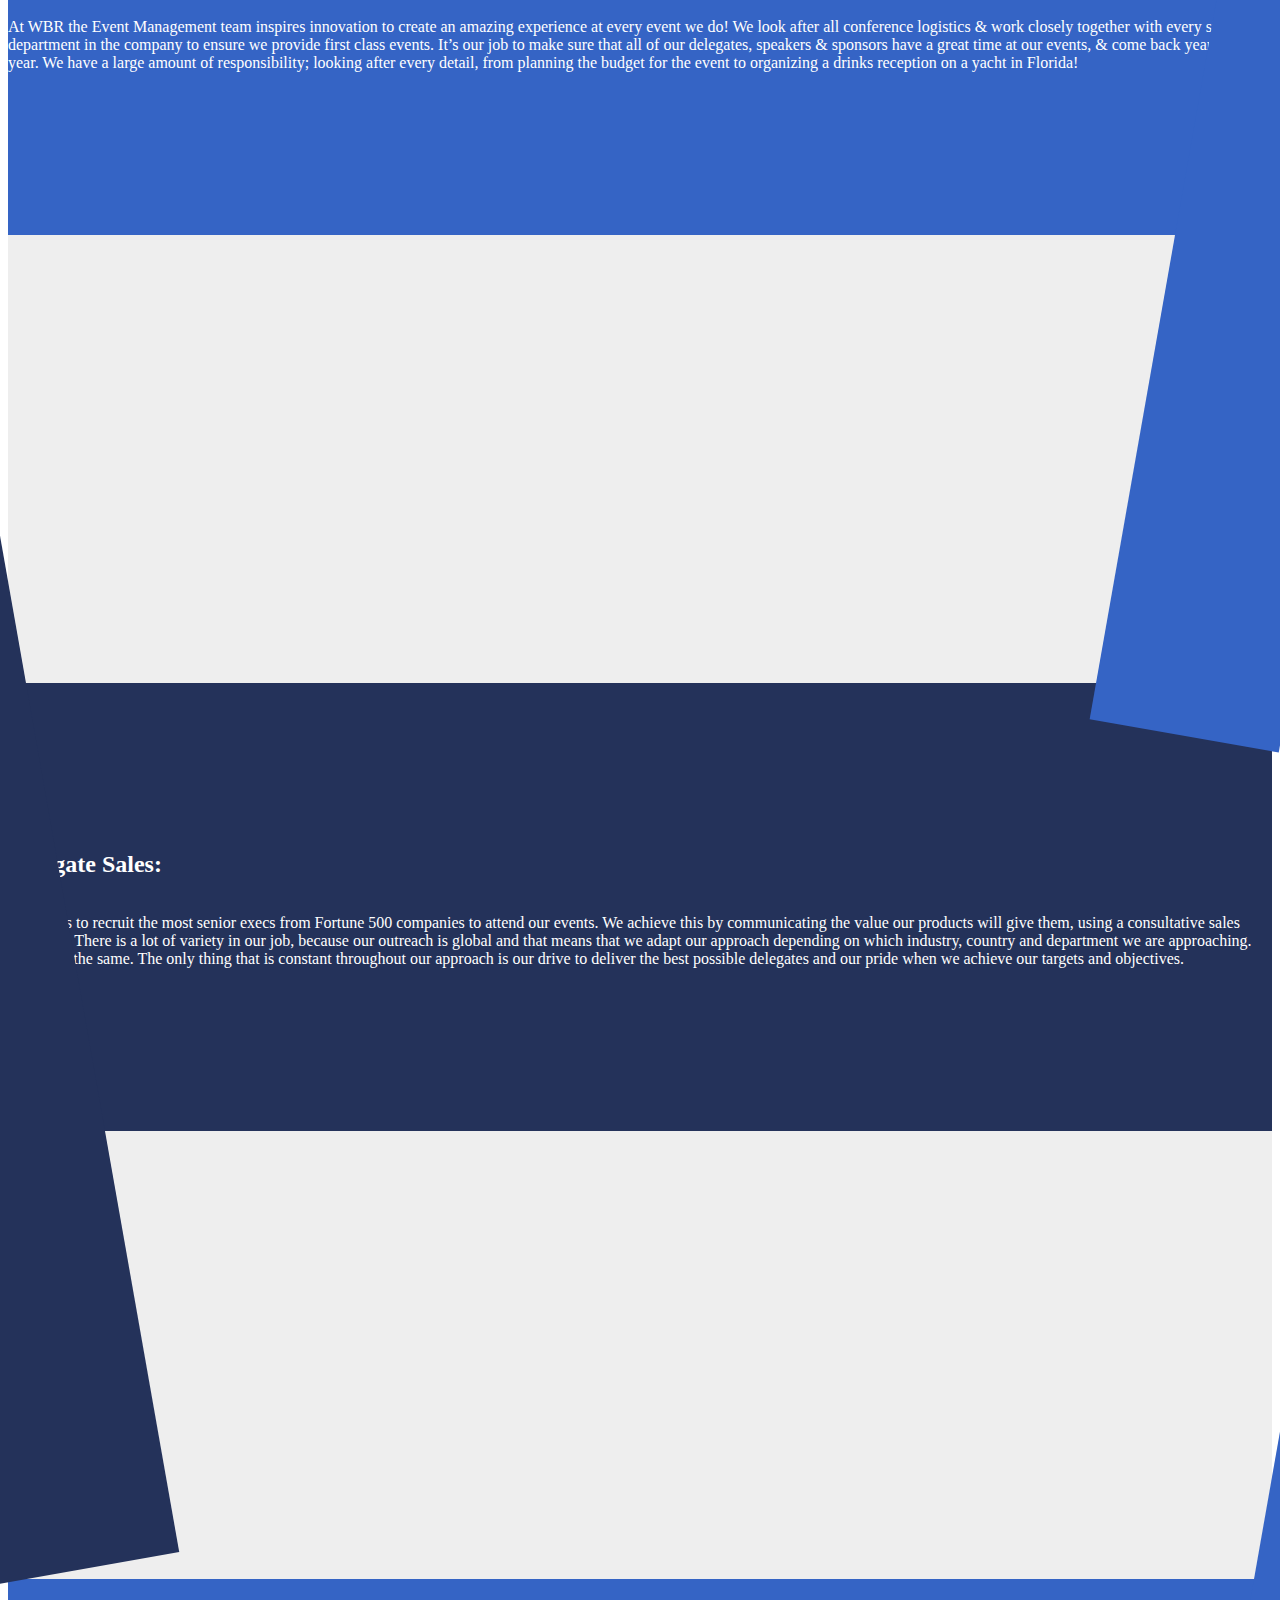
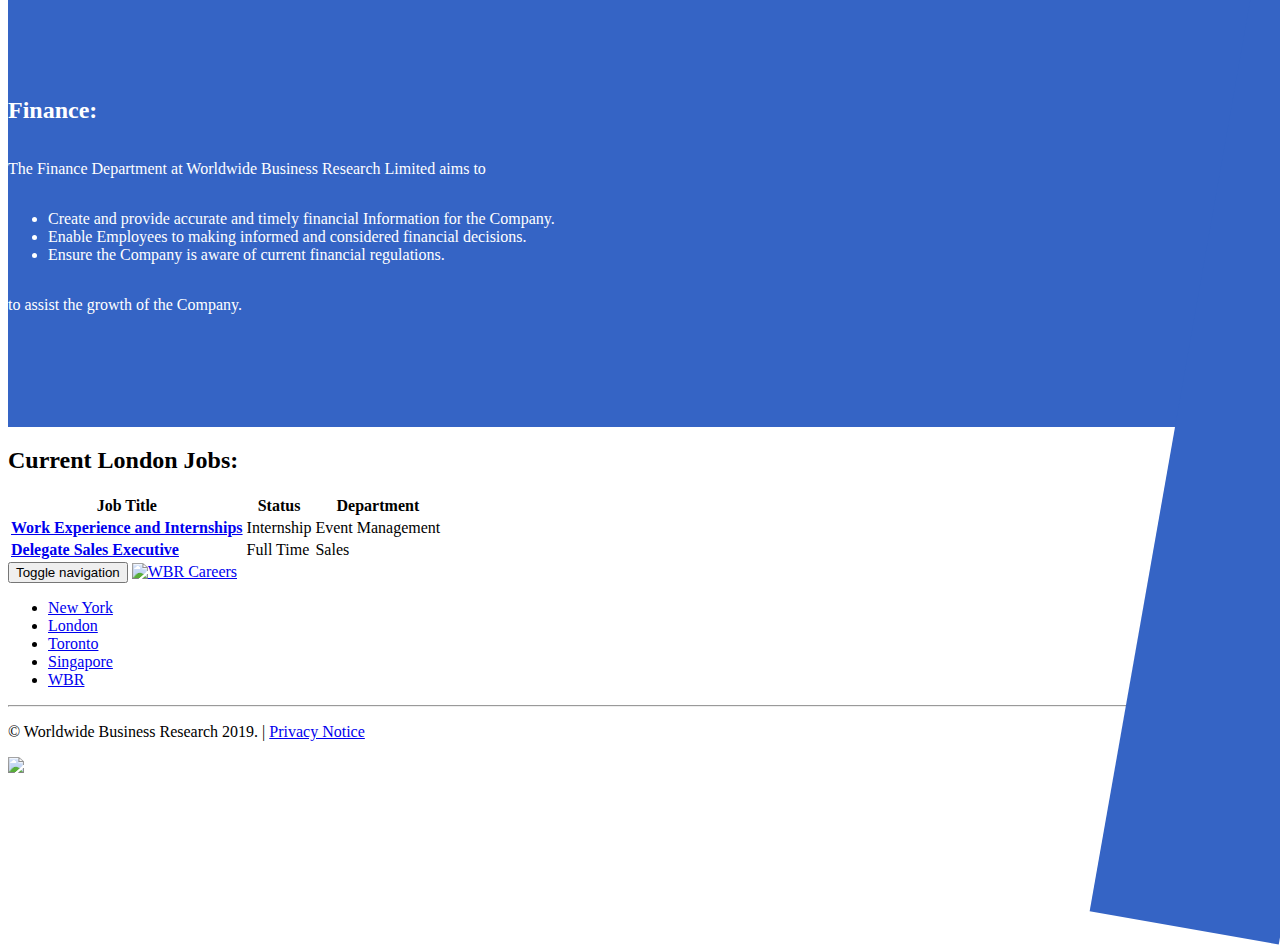
==== commit 184504aa: "Video added" ====
--- a/index.html
+++ b/index.html
@@ -75,11 +75,23 @@
 		<div class="container voffset2" id="jobs-descriptions">
 			<div class="row voffset2">
 				<div class="col-md-12">
-					<h2 class="fa-2x text-bold">Our Culture:</h2>
- 					<p class="fa-lg">The culture at WBR is fast-paced and entrepreneurial. We bring together bright, high-energy, positive people to work in a very collaborative event-team environment. It is an informal culture, but also structured with clear expectations and goals in every role and a passion for major growth every year. We work hard to the high standards in the industry and in pursuit of excellence, but also with a strong focus on work-life balance and developing people to their full potential.</p>
+					
 					<div class="row">
+						<div class="col-md-7">
+							<h2 class="fa-2x text-bold">Our Culture:</h2>
+		 					<p class="fa-1x">The culture at WBR is fast-paced and entrepreneurial. We bring together bright, high-energy, positive people to work in a very collaborative event-team environment. It is an informal culture, but also structured with clear expectations and goals in every role and a passion for major growth every year. We work hard to the high standards in the industry and in pursuit of excellence, but also with a strong focus on work-life balance and developing people to their full potential.</p>
+						</div>
+						<div class="col-md-5 voffset2">
+							<div class="embed-responsive embed-responsive-16by9">
+							  <iframe src="https://player.vimeo.com/video/347762068" height="300" width="450" class="embed-responsive-item center-block" frameborder="0" allow="autoplay; fullscreen" allowfullscreen></iframe>
+							</div>
+							
+						</div>
+					</div>
+
+					<div class="row voffset2">
 						<div class="col-md-6">
-							<h3 class="text-bold">Our Core Values:</h3>
+							<h2 class="fa-2x text-bold">Our Core Values:</h2>
 							<ul>
 								<li>Solutions hungry</li>
 								<li>Clear, open and constructive communication</li>
@@ -91,7 +103,7 @@
 							</ul>
 						</div>
 						<div class="col-md-6">
-							<h3 class="text-bold">Training and Development:</h3>
+							<h2 class="fa-2x text-bold">Training and Development:</h2>
 							<p>WBR is committed to the delivery of quality services to its customers.  The company believes this aim can best be achieved through the development of top talent.</p>
 							<p>We achieve this through:</p>
 							<ul>
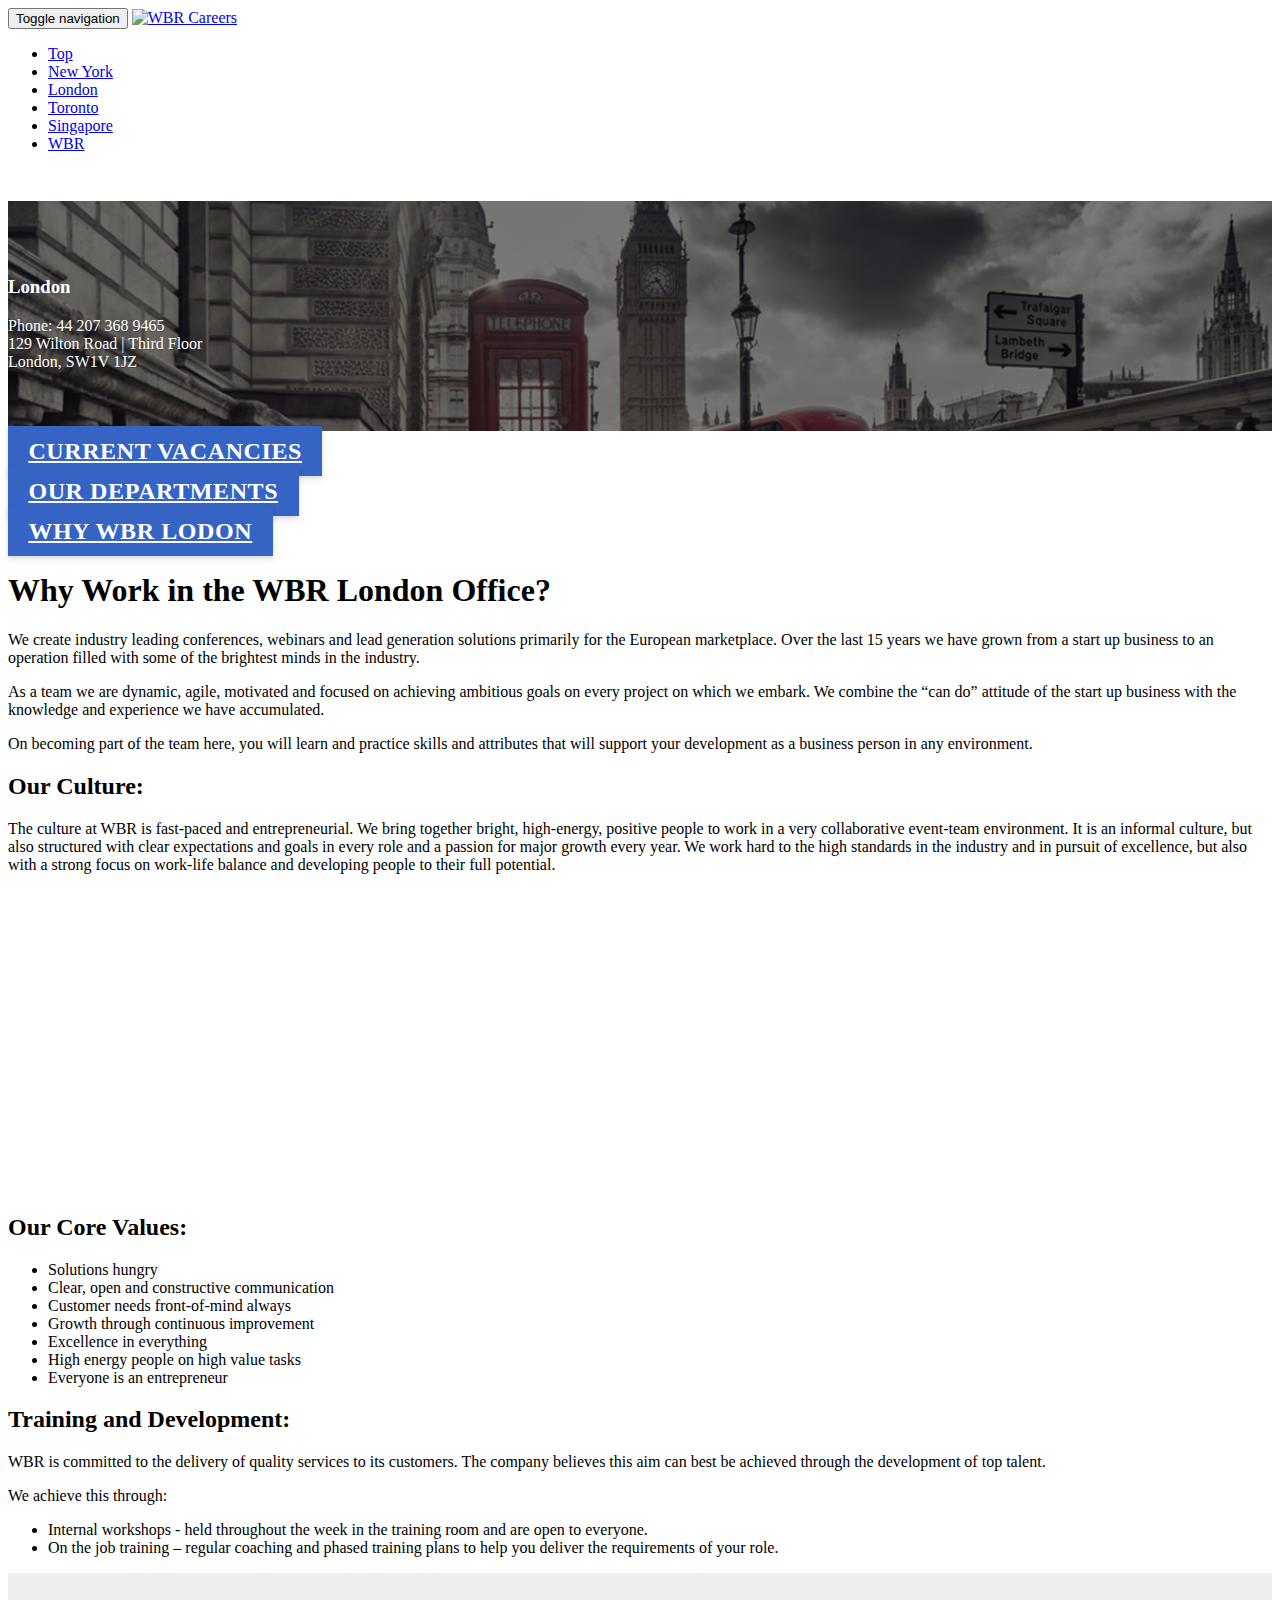
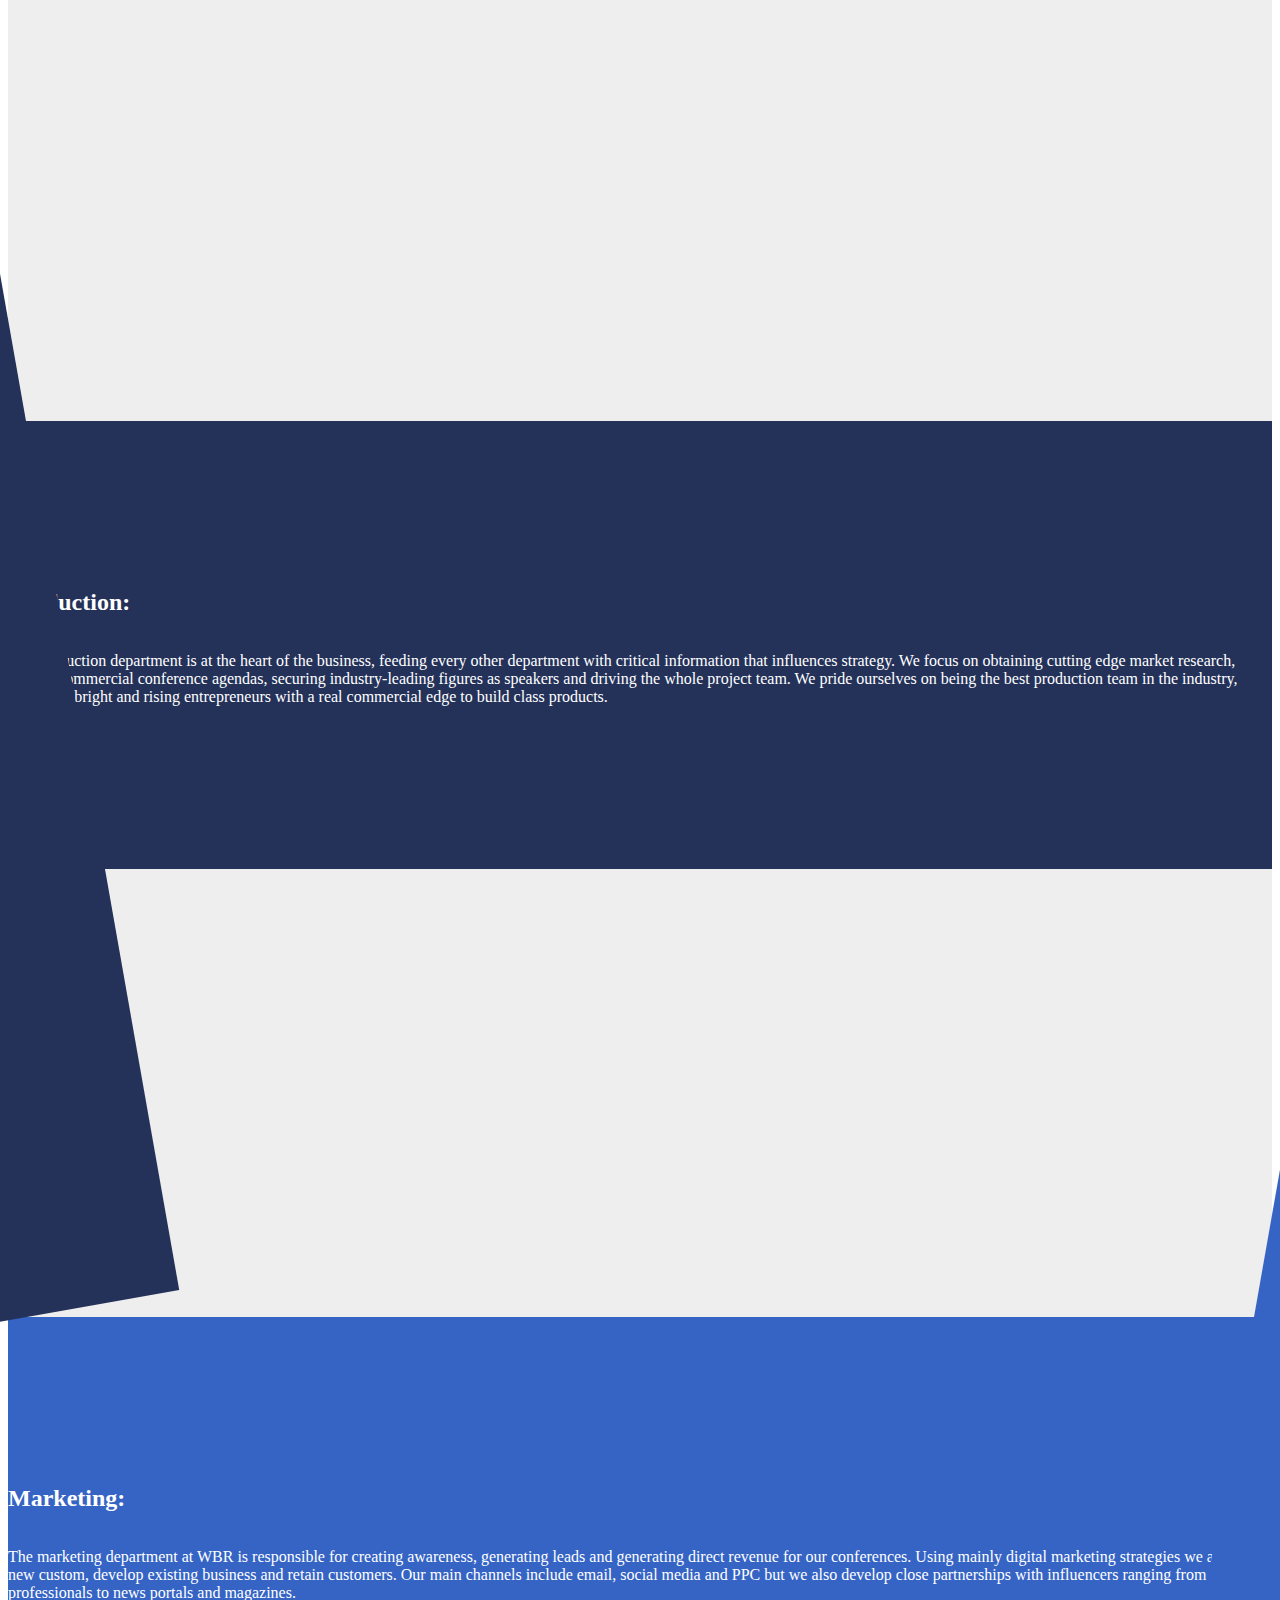
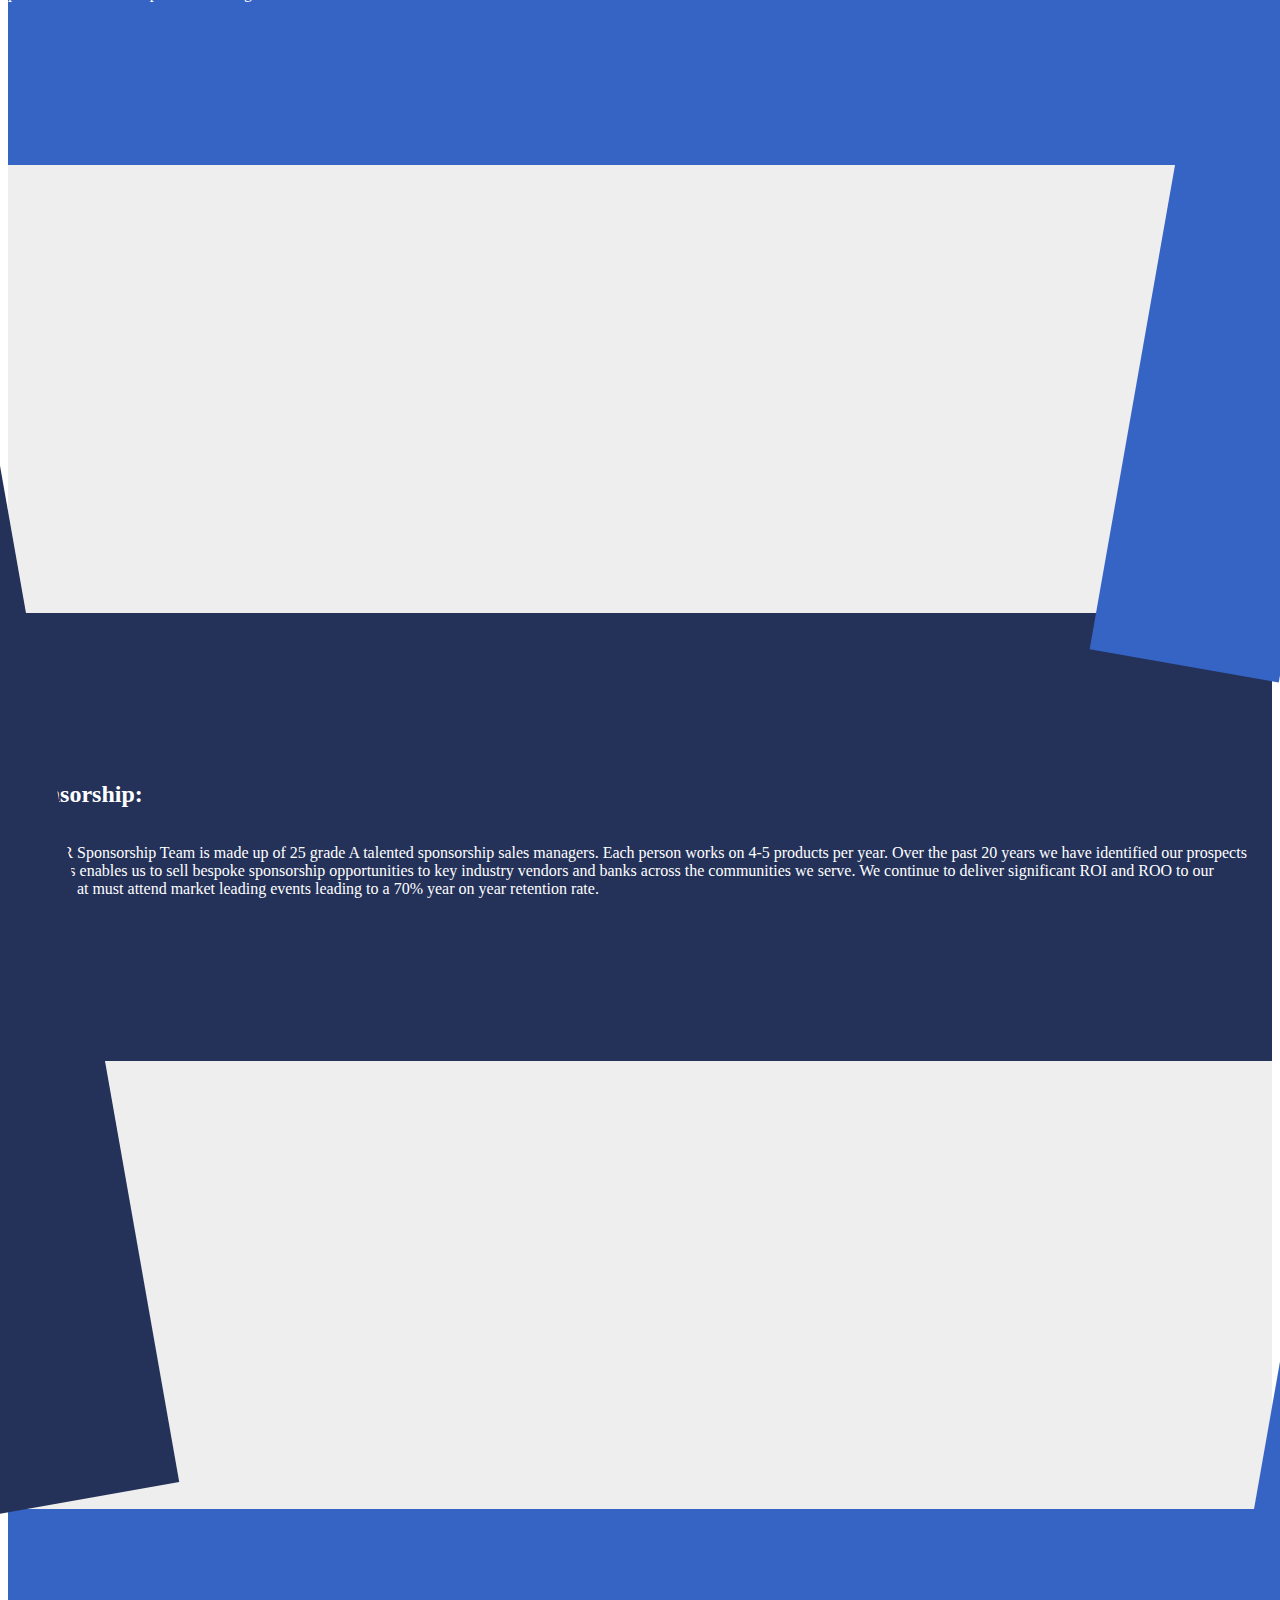
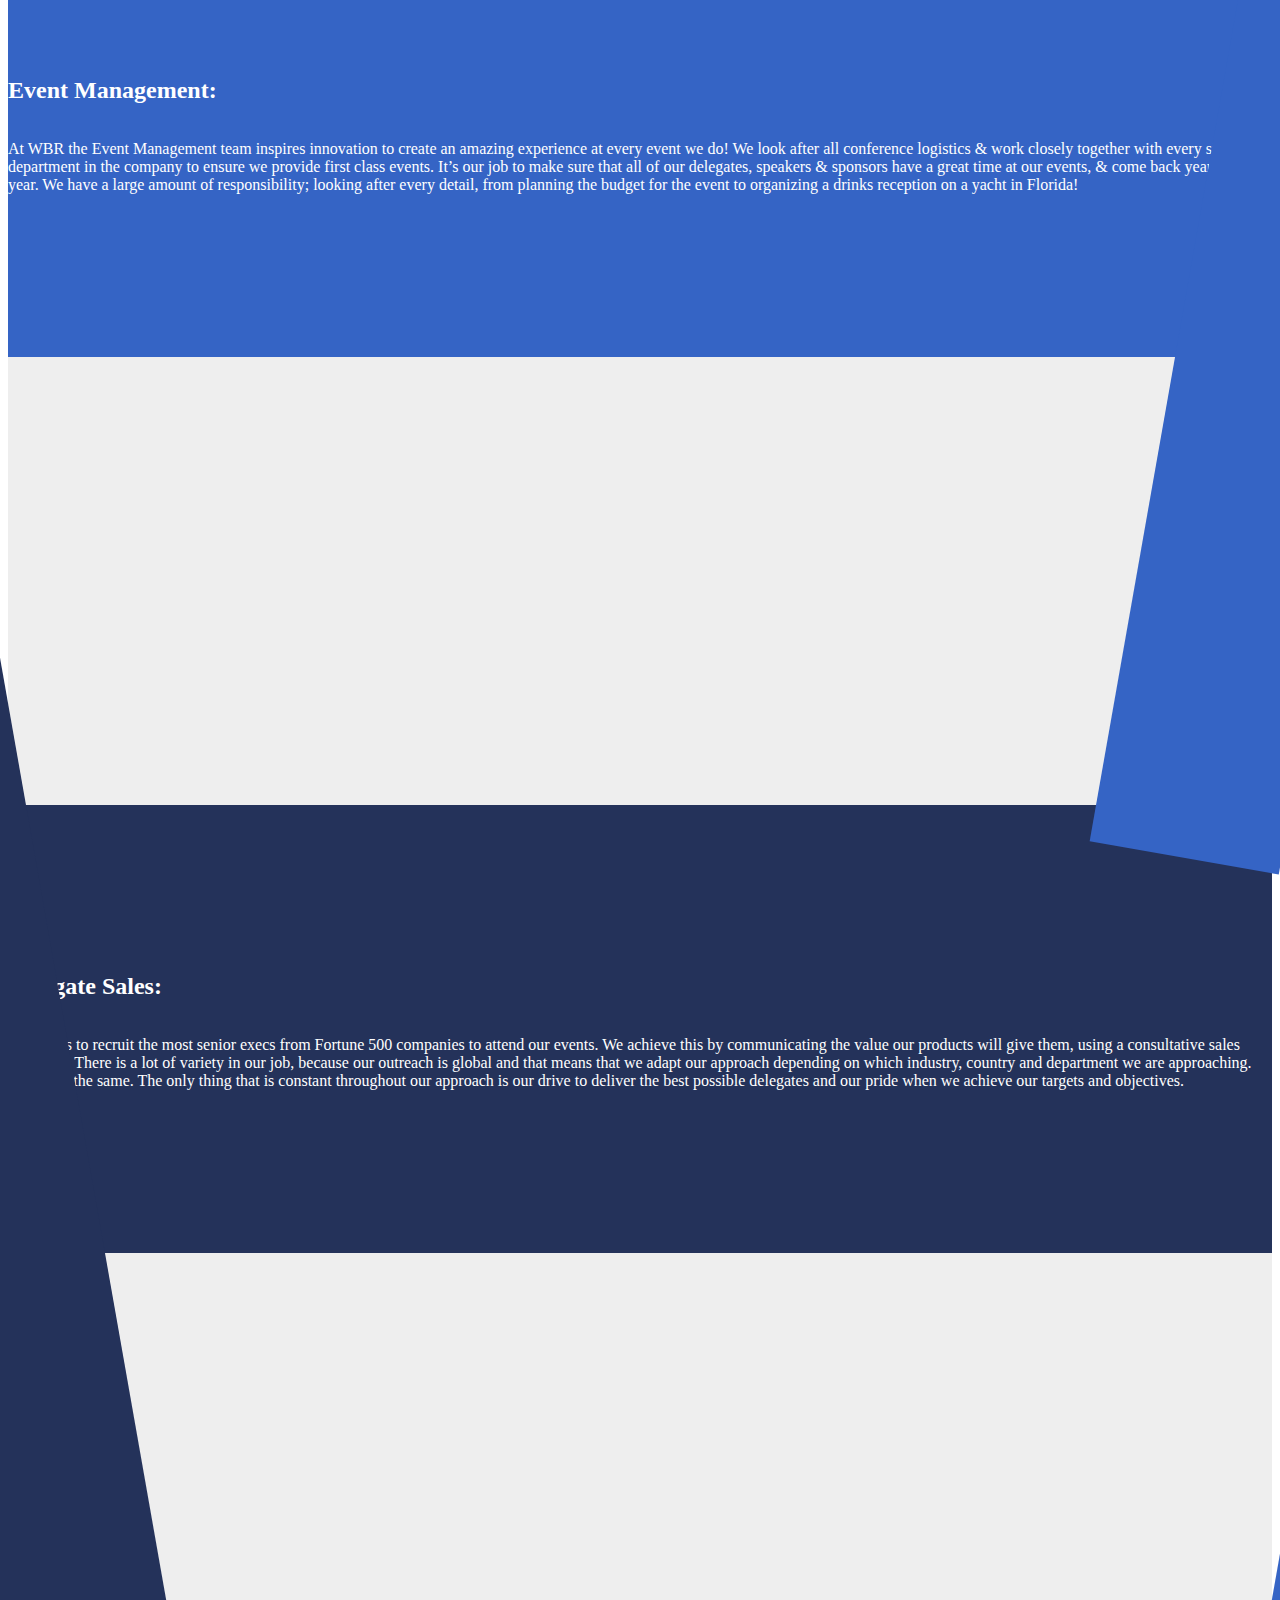
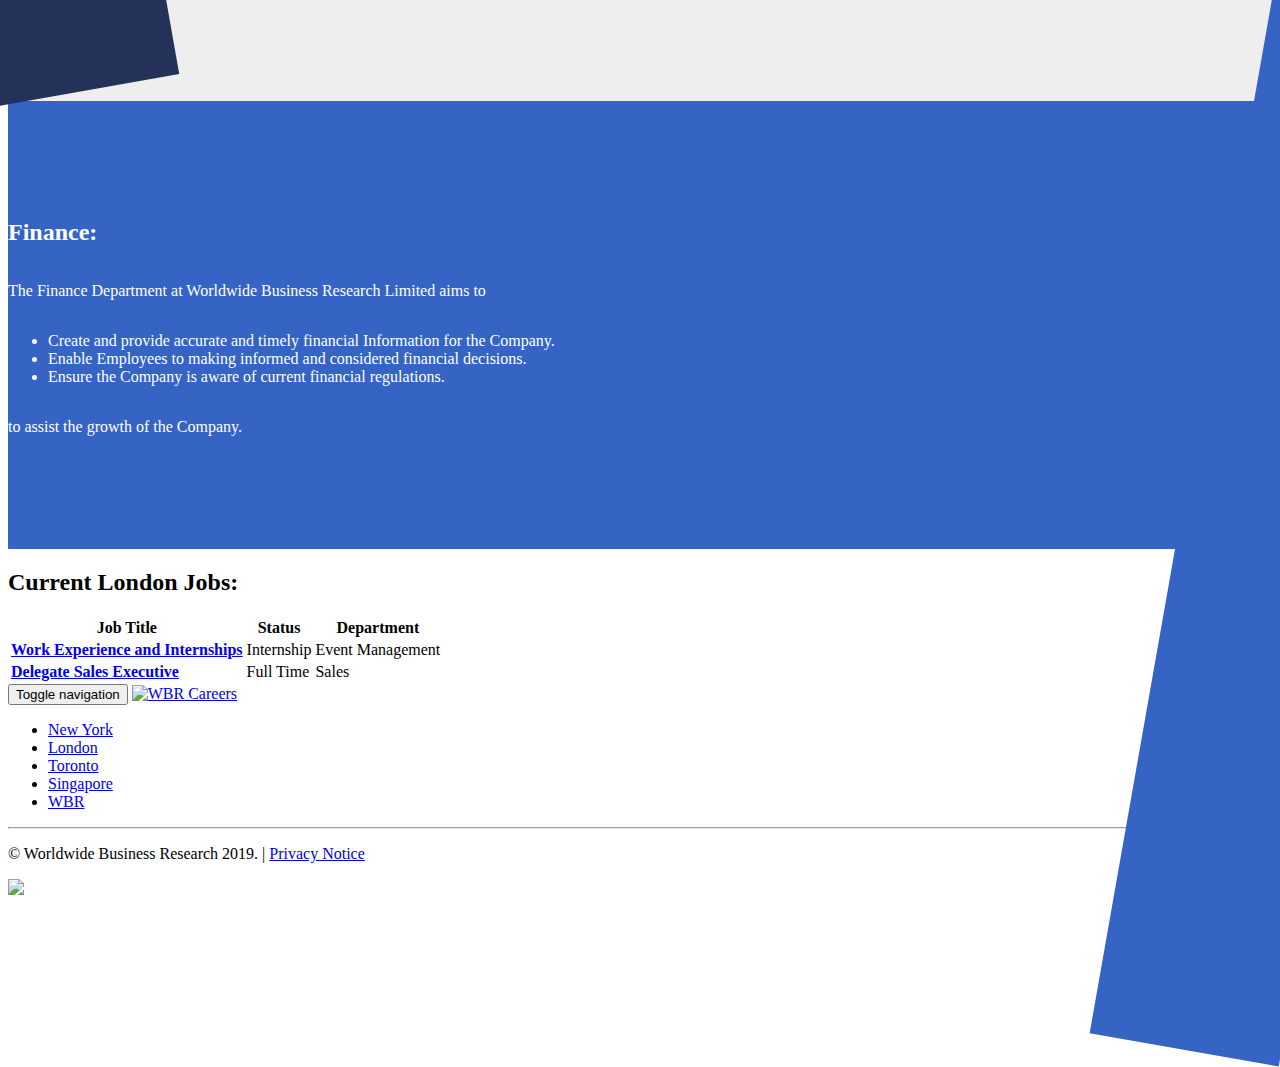
==== commit 2e010f98: "Copy added" ====
--- a/index.html
+++ b/index.html
@@ -62,8 +62,7 @@
 		<div class="container voffset2">
  			<div class="row">
  				<div class="col-md-12">
-					<h1 class="fa-3x text-bold text-center">Why Work in the WBR London Office?</h1>
-					<div class="row voffset1">
+ 					<div class="row voffset1">
 						<div class="col-md-4 voffset1"><a class="btn btn-xl btn-site-2 btn-block" href="#jobs-table">Current Vacancies</a></div>
 						<div class="col-md-4 voffset1"><a class="btn btn-xl btn-site-2 btn-block" href="#jobs-department">Our Departments</a></div>
 						<div class="col-md-4 voffset1"><a class="btn btn-xl btn-site-2 btn-block" href="#jobs-descriptions">Why WBR Lodon</a></div>
@@ -72,14 +71,17 @@
 			</div>
 		</div>
 
-		<div class="container voffset2" id="jobs-descriptions">
-			<div class="row voffset2">
+		<div class="container voffset1" id="jobs-descriptions">
+			<div class="row">
 				<div class="col-md-12">
-					
+					<h1 class="fa-3x text-bold text-center">Why Work in the WBR London Office?</h1>
+					<p class="fa-lg voffset1">We create industry leading conferences, webinars and lead generation solutions primarily for the European marketplace. Over the last 15 years we have grown from a start up business to an operation filled with some of the brightest minds in the industry.</p>
+					<p class="fa-lg">As a team we are dynamic, agile, motivated and focused on achieving ambitious goals on every project on which we embark. We combine the “can do” attitude of the start up business with the knowledge and experience we have accumulated.</p>
+					<p class="fa-lg">On becoming part of the team here, you will learn and practice skills and attributes that  will support your development as a business person in any environment.</p>
 					<div class="row">
 						<div class="col-md-7">
 							<h2 class="fa-2x text-bold">Our Culture:</h2>
-		 					<p class="fa-1x">The culture at WBR is fast-paced and entrepreneurial. We bring together bright, high-energy, positive people to work in a very collaborative event-team environment. It is an informal culture, but also structured with clear expectations and goals in every role and a passion for major growth every year. We work hard to the high standards in the industry and in pursuit of excellence, but also with a strong focus on work-life balance and developing people to their full potential.</p>
+		 					<p class="fa-lg">The culture at WBR is fast-paced and entrepreneurial. We bring together bright, high-energy, positive people to work in a very collaborative event-team environment. It is an informal culture, but also structured with clear expectations and goals in every role and a passion for major growth every year. We work hard to the high standards in the industry and in pursuit of excellence, but also with a strong focus on work-life balance and developing people to their full potential.</p>
 						</div>
 						<div class="col-md-5 voffset2">
 							<div class="embed-responsive embed-responsive-16by9">
@@ -88,10 +90,9 @@
 							
 						</div>
 					</div>
-
-					<div class="row voffset2">
+					<div class="row">
 						<div class="col-md-6">
-							<h2 class="fa-2x text-bold">Our Core Values:</h2>
+							<h2 class="fa-1x text-bold">Our Core Values:</h2>
 							<ul>
 								<li>Solutions hungry</li>
 								<li>Clear, open and constructive communication</li>
@@ -103,7 +104,7 @@
 							</ul>
 						</div>
 						<div class="col-md-6">
-							<h2 class="fa-2x text-bold">Training and Development:</h2>
+							<h2 class="fa-1x text-bold">Training and Development:</h2>
 							<p>WBR is committed to the delivery of quality services to its customers.  The company believes this aim can best be achieved through the development of top talent.</p>
 							<p>We achieve this through:</p>
 							<ul>
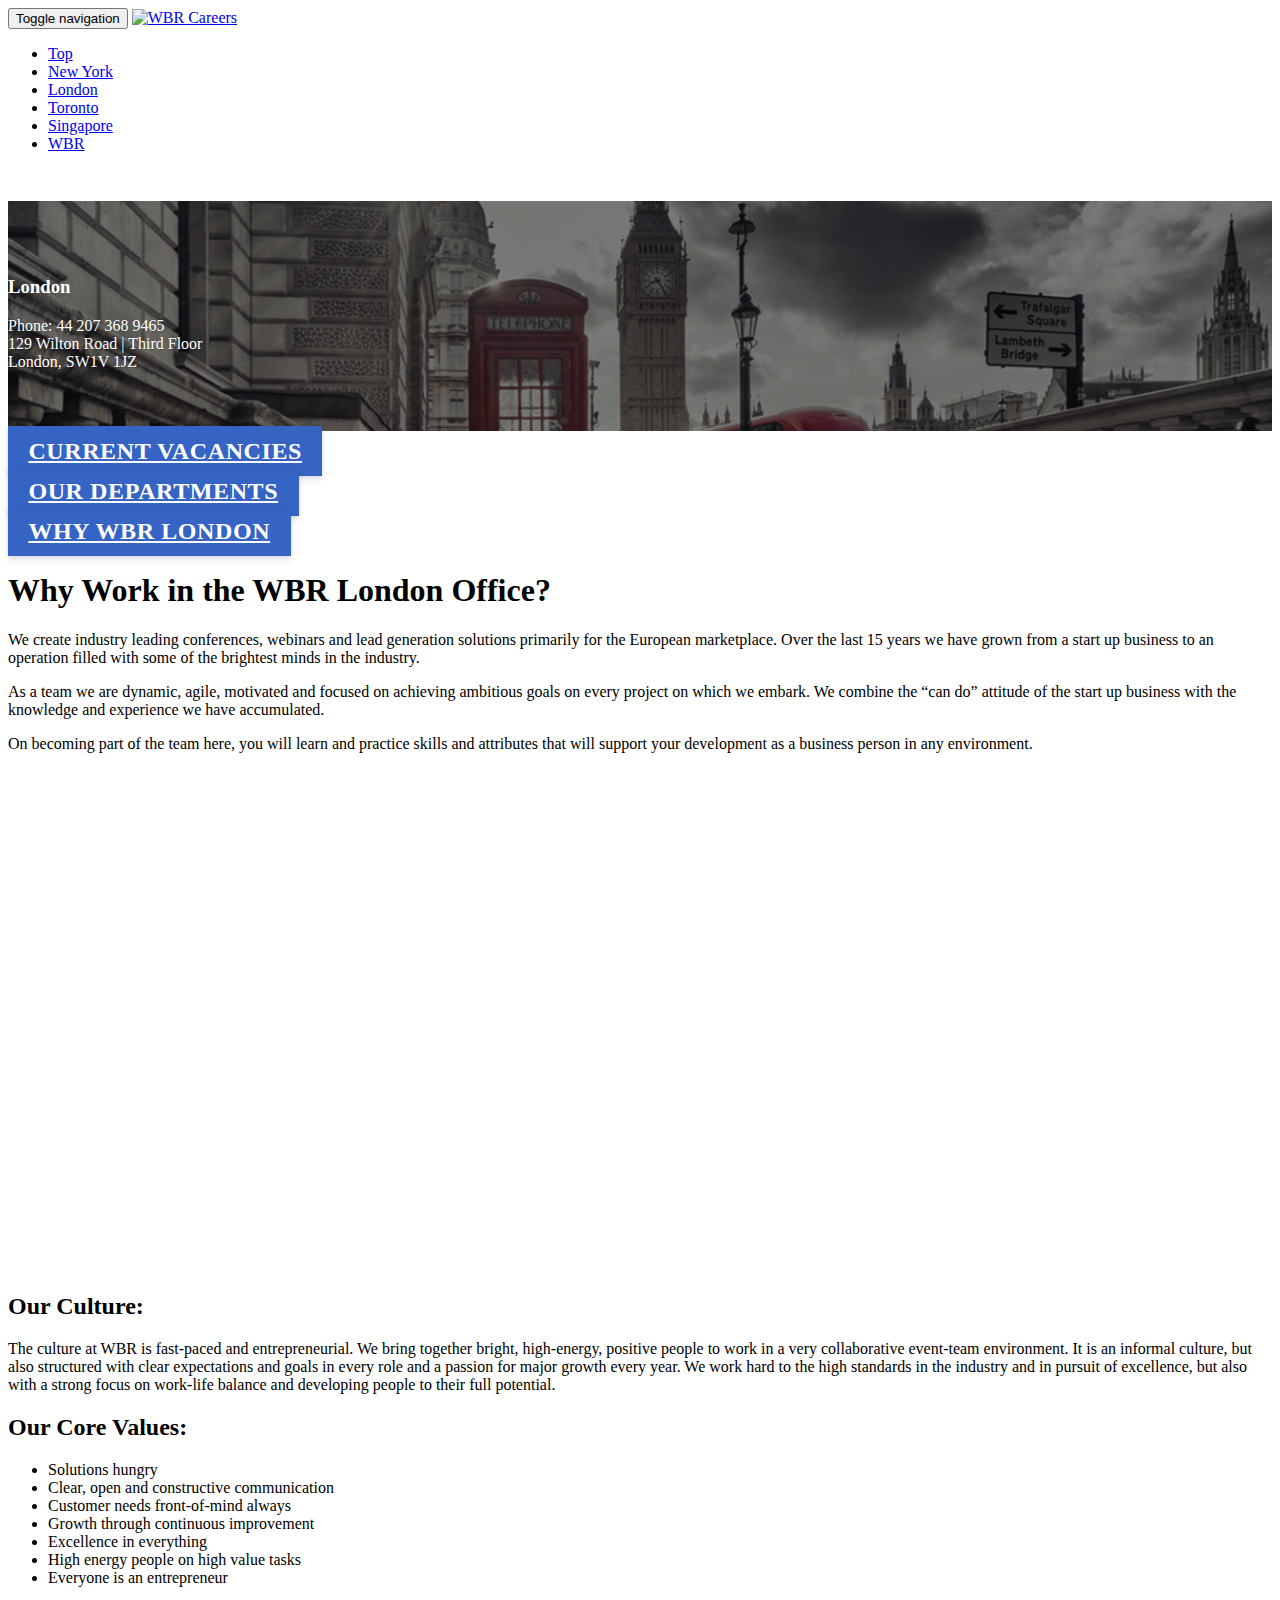
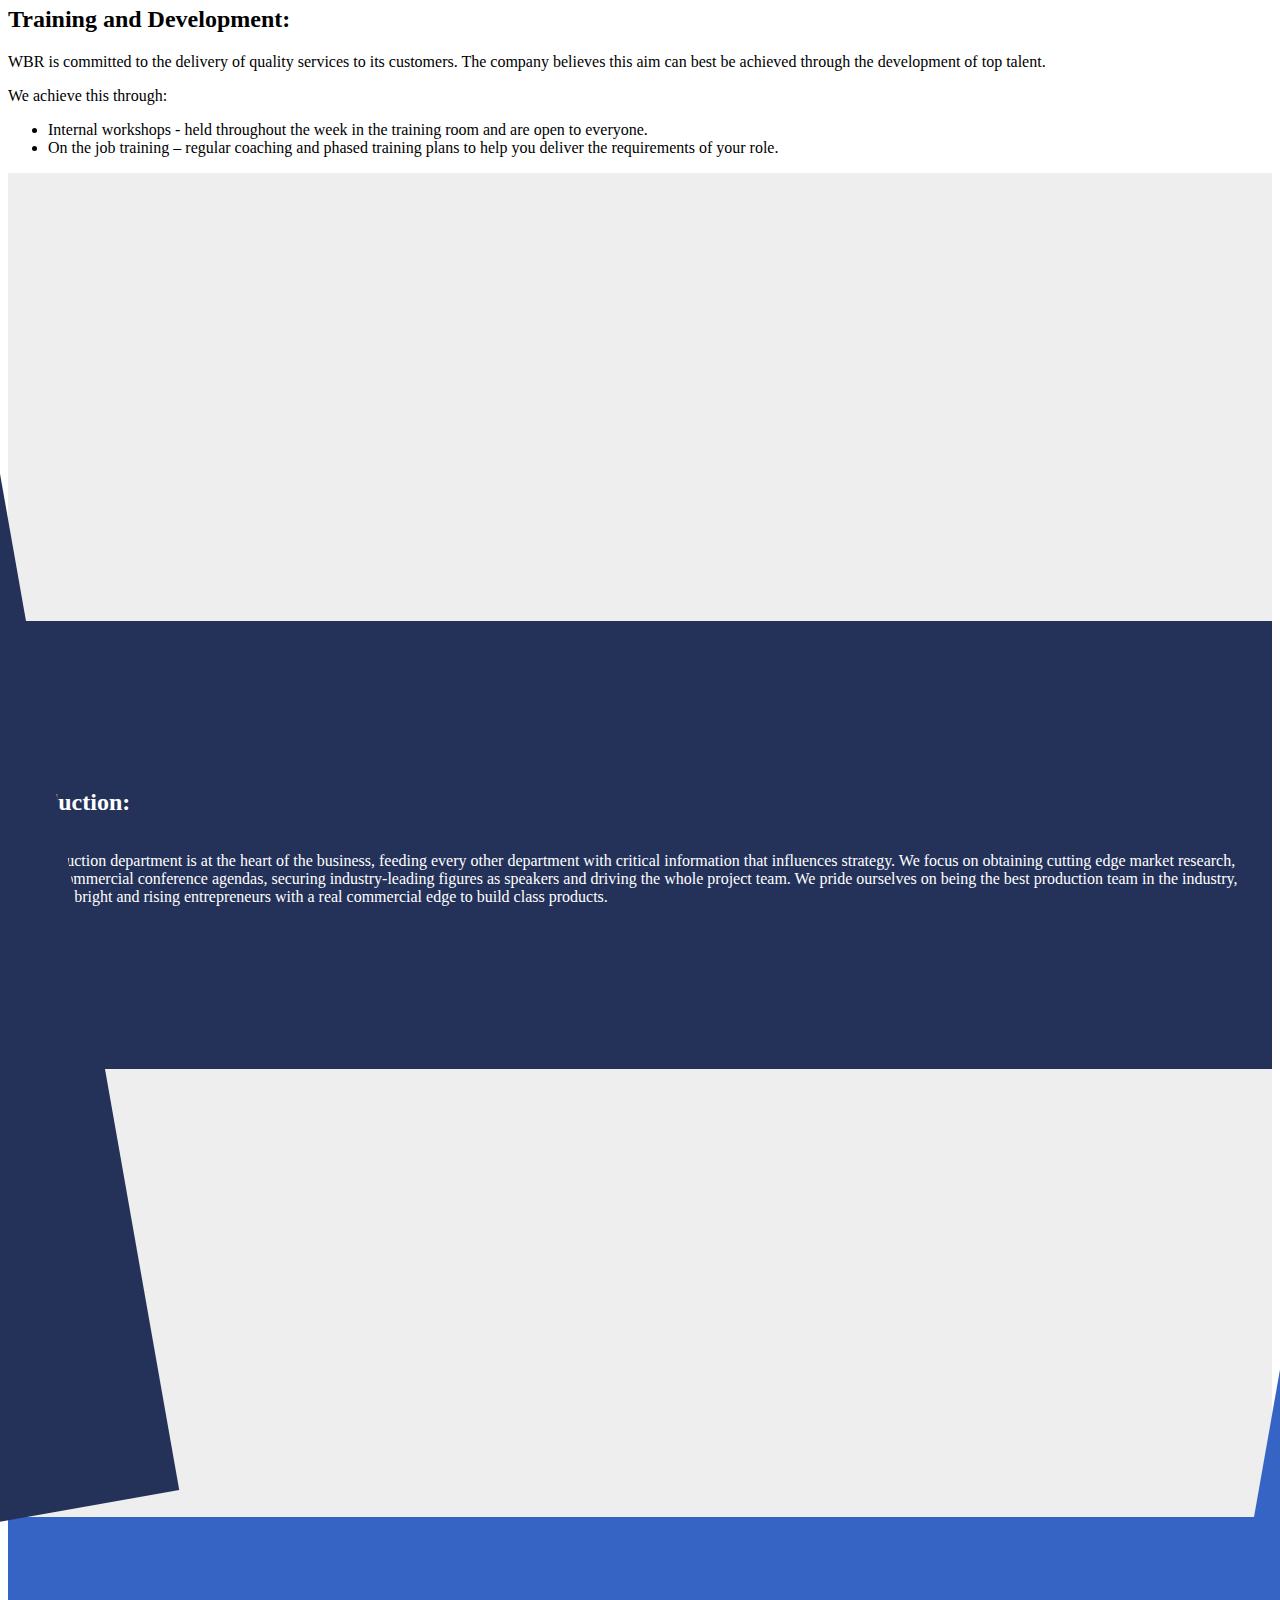
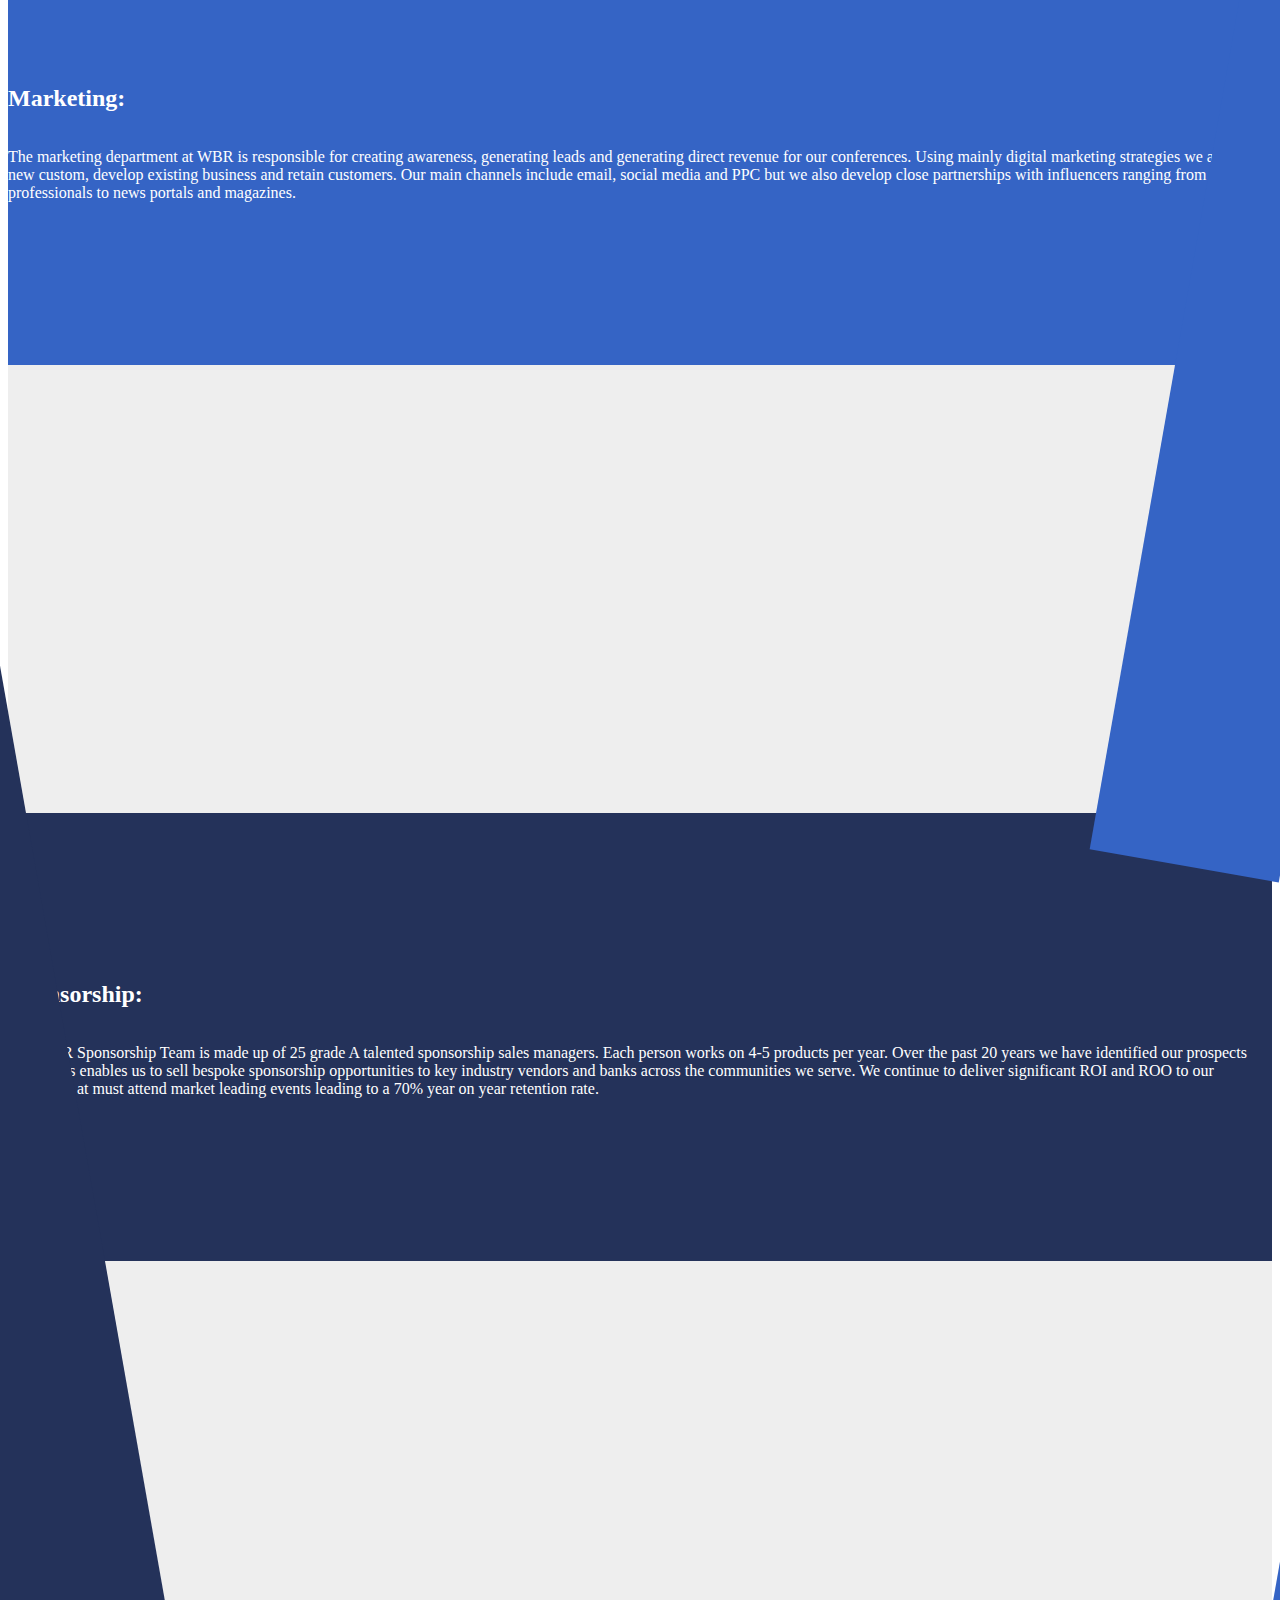
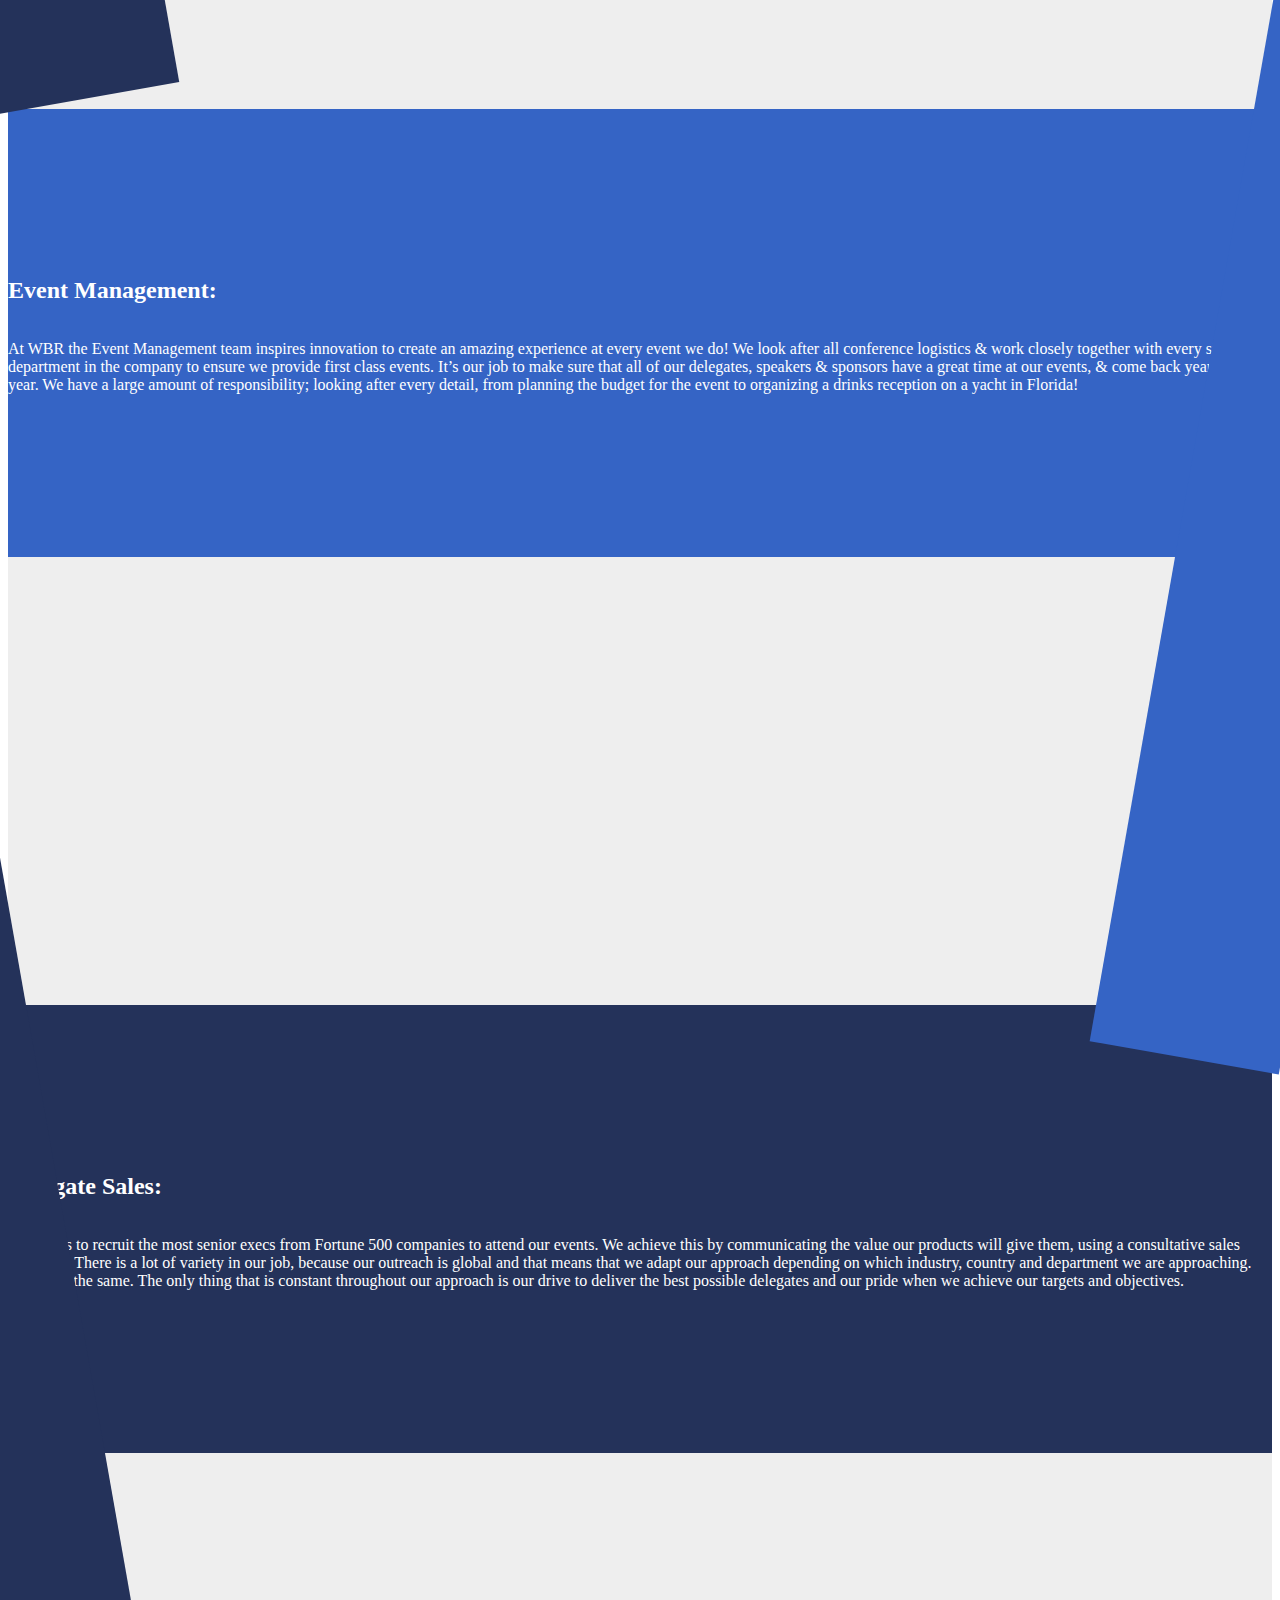
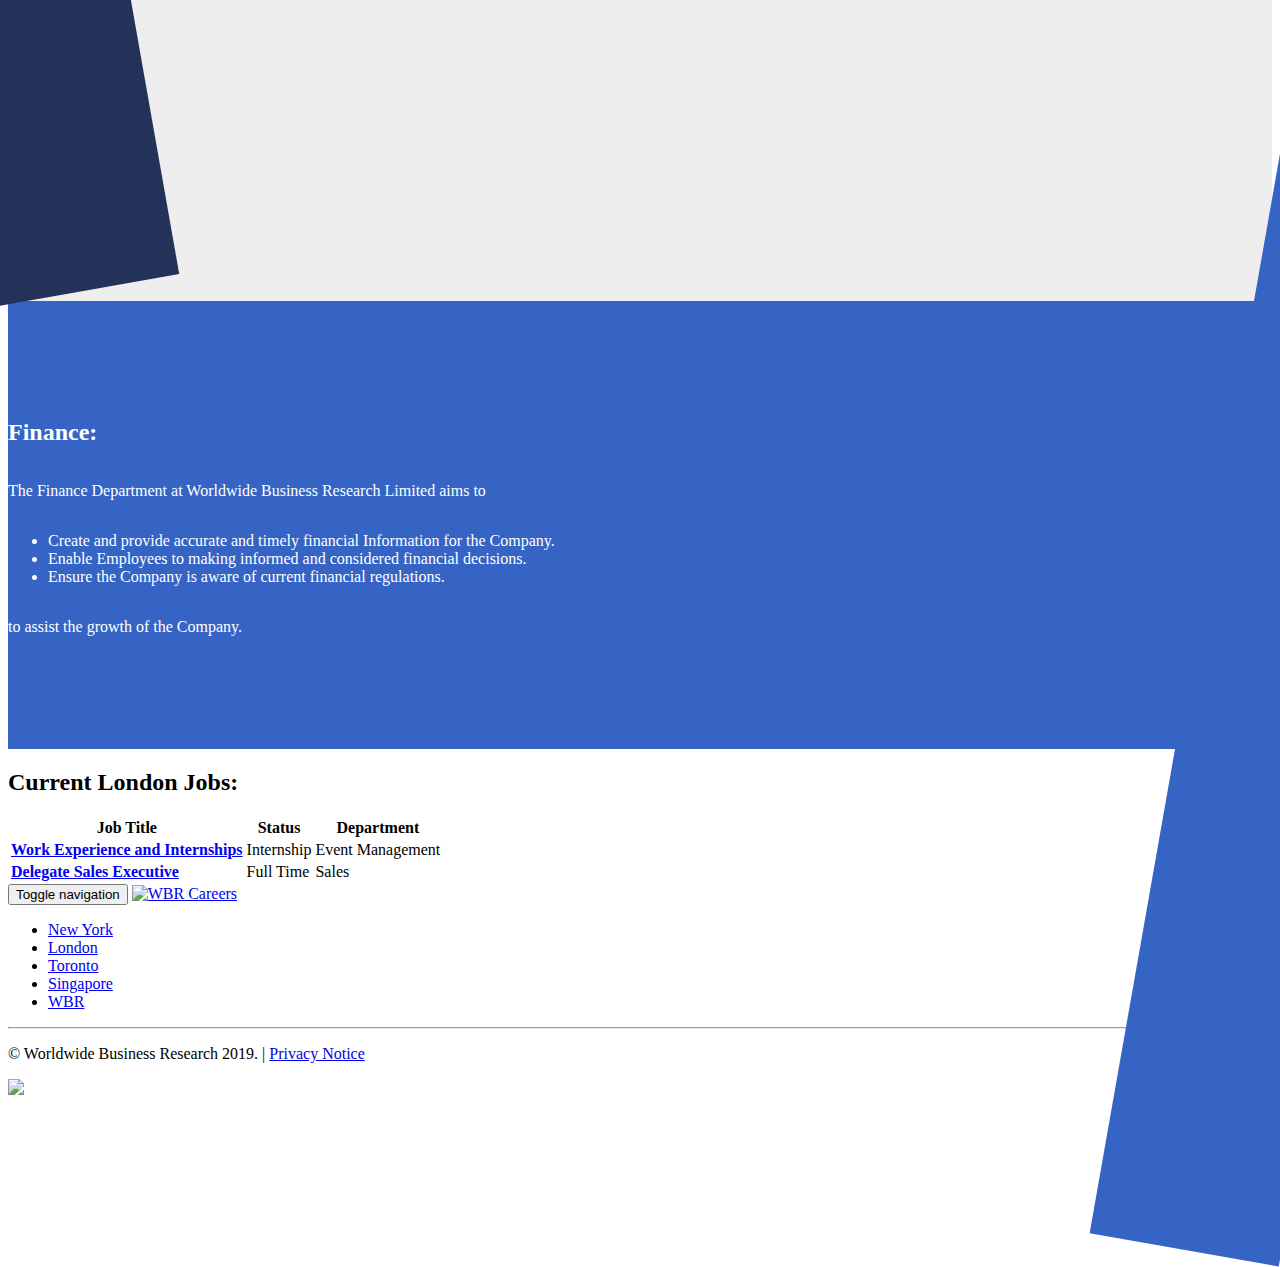
==== commit a2198174: "Edits: Monday, July 22, 2019 6:51 AM" ====
--- a/index.html
+++ b/index.html
@@ -65,7 +65,7 @@
  					<div class="row voffset1">
 						<div class="col-md-4 voffset1"><a class="btn btn-xl btn-site-2 btn-block" href="#jobs-table">Current Vacancies</a></div>
 						<div class="col-md-4 voffset1"><a class="btn btn-xl btn-site-2 btn-block" href="#jobs-department">Our Departments</a></div>
-						<div class="col-md-4 voffset1"><a class="btn btn-xl btn-site-2 btn-block" href="#jobs-descriptions">Why WBR Lodon</a></div>
+						<div class="col-md-4 voffset1"><a class="btn btn-xl btn-site-2 btn-block" href="#jobs-descriptions">Why WBR London</a></div>
 					</div>
 				</div>
 			</div>
@@ -79,20 +79,20 @@
 					<p class="fa-lg">As a team we are dynamic, agile, motivated and focused on achieving ambitious goals on every project on which we embark. We combine the “can do” attitude of the start up business with the knowledge and experience we have accumulated.</p>
 					<p class="fa-lg">On becoming part of the team here, you will learn and practice skills and attributes that  will support your development as a business person in any environment.</p>
 					<div class="row">
-						<div class="col-md-7">
-							<h2 class="fa-2x text-bold">Our Culture:</h2>
-		 					<p class="fa-lg">The culture at WBR is fast-paced and entrepreneurial. We bring together bright, high-energy, positive people to work in a very collaborative event-team environment. It is an informal culture, but also structured with clear expectations and goals in every role and a passion for major growth every year. We work hard to the high standards in the industry and in pursuit of excellence, but also with a strong focus on work-life balance and developing people to their full potential.</p>
-						</div>
-						<div class="col-md-5 voffset2">
+						<div class="col-md-12 voffset2">
 							<div class="embed-responsive embed-responsive-16by9">
-							  <iframe src="https://player.vimeo.com/video/347762068" height="300" width="450" class="embed-responsive-item center-block" frameborder="0" allow="autoplay; fullscreen" allowfullscreen></iframe>
+							  <iframe src="https://player.vimeo.com/video/347762068" height="500" width="750" class="embed-responsive-item center-block" frameborder="0" allow="autoplay; fullscreen" allowfullscreen></iframe>
 							</div>
 							
 						</div>
 					</div>
 					<div class="row">
-						<div class="col-md-6">
-							<h2 class="fa-1x text-bold">Our Core Values:</h2>
+						<div class="col-md-4">
+							<h2 class="fa-1x text-bold text-center">Our Culture:</h2>
+		 					<p>The culture at WBR is fast-paced and entrepreneurial. We bring together bright, high-energy, positive people to work in a very collaborative event-team environment. It is an informal culture, but also structured with clear expectations and goals in every role and a passion for major growth every year. We work hard to the high standards in the industry and in pursuit of excellence, but also with a strong focus on work-life balance and developing people to their full potential.</p>
+						</div>
+						<div class="col-md-4">
+							<h2 class="fa-1x text-bold text-center">Our Core Values:</h2>
 							<ul>
 								<li>Solutions hungry</li>
 								<li>Clear, open and constructive communication</li>
@@ -103,8 +103,8 @@
 								<li>Everyone is an entrepreneur</li>
 							</ul>
 						</div>
-						<div class="col-md-6">
-							<h2 class="fa-1x text-bold">Training and Development:</h2>
+						<div class="col-md-4">
+							<h2 class="fa-1x text-bold text-center">Training and Development:</h2>
 							<p>WBR is committed to the delivery of quality services to its customers.  The company believes this aim can best be achieved through the development of top talent.</p>
 							<p>We achieve this through:</p>
 							<ul>
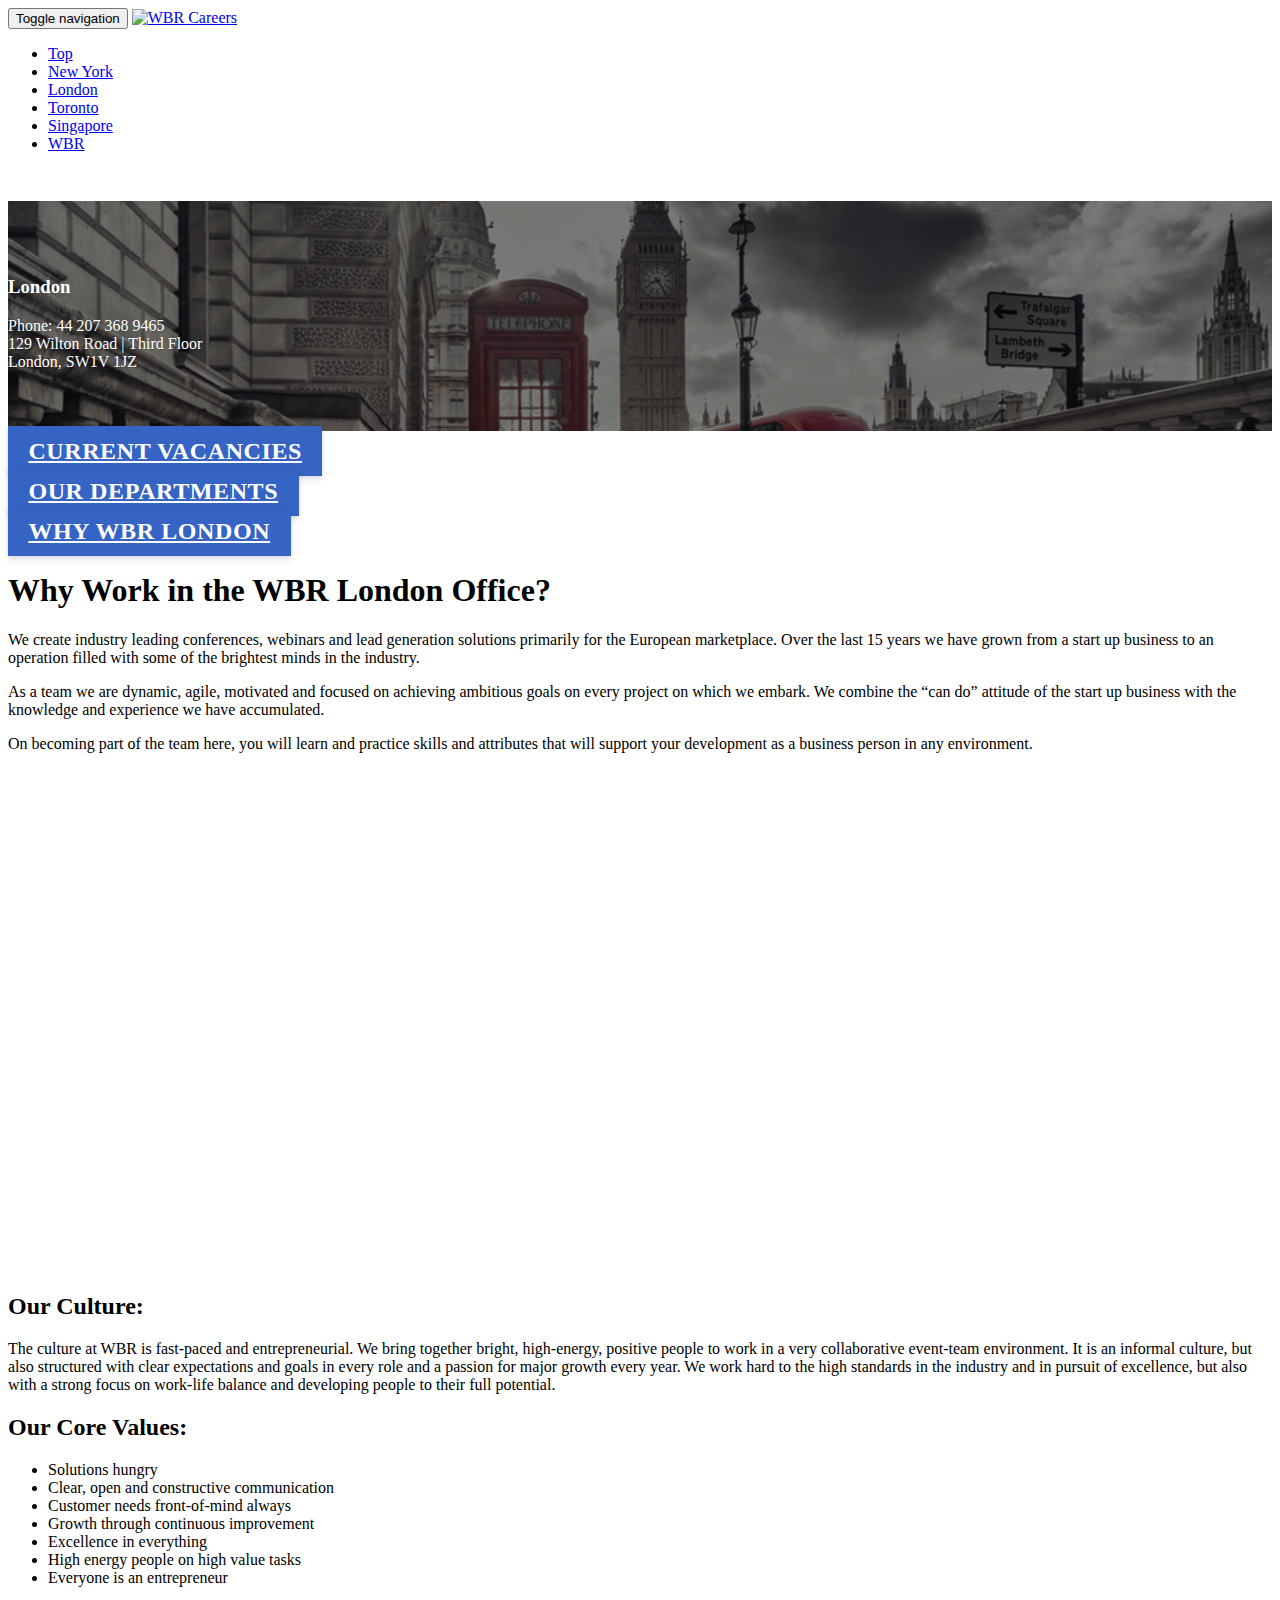
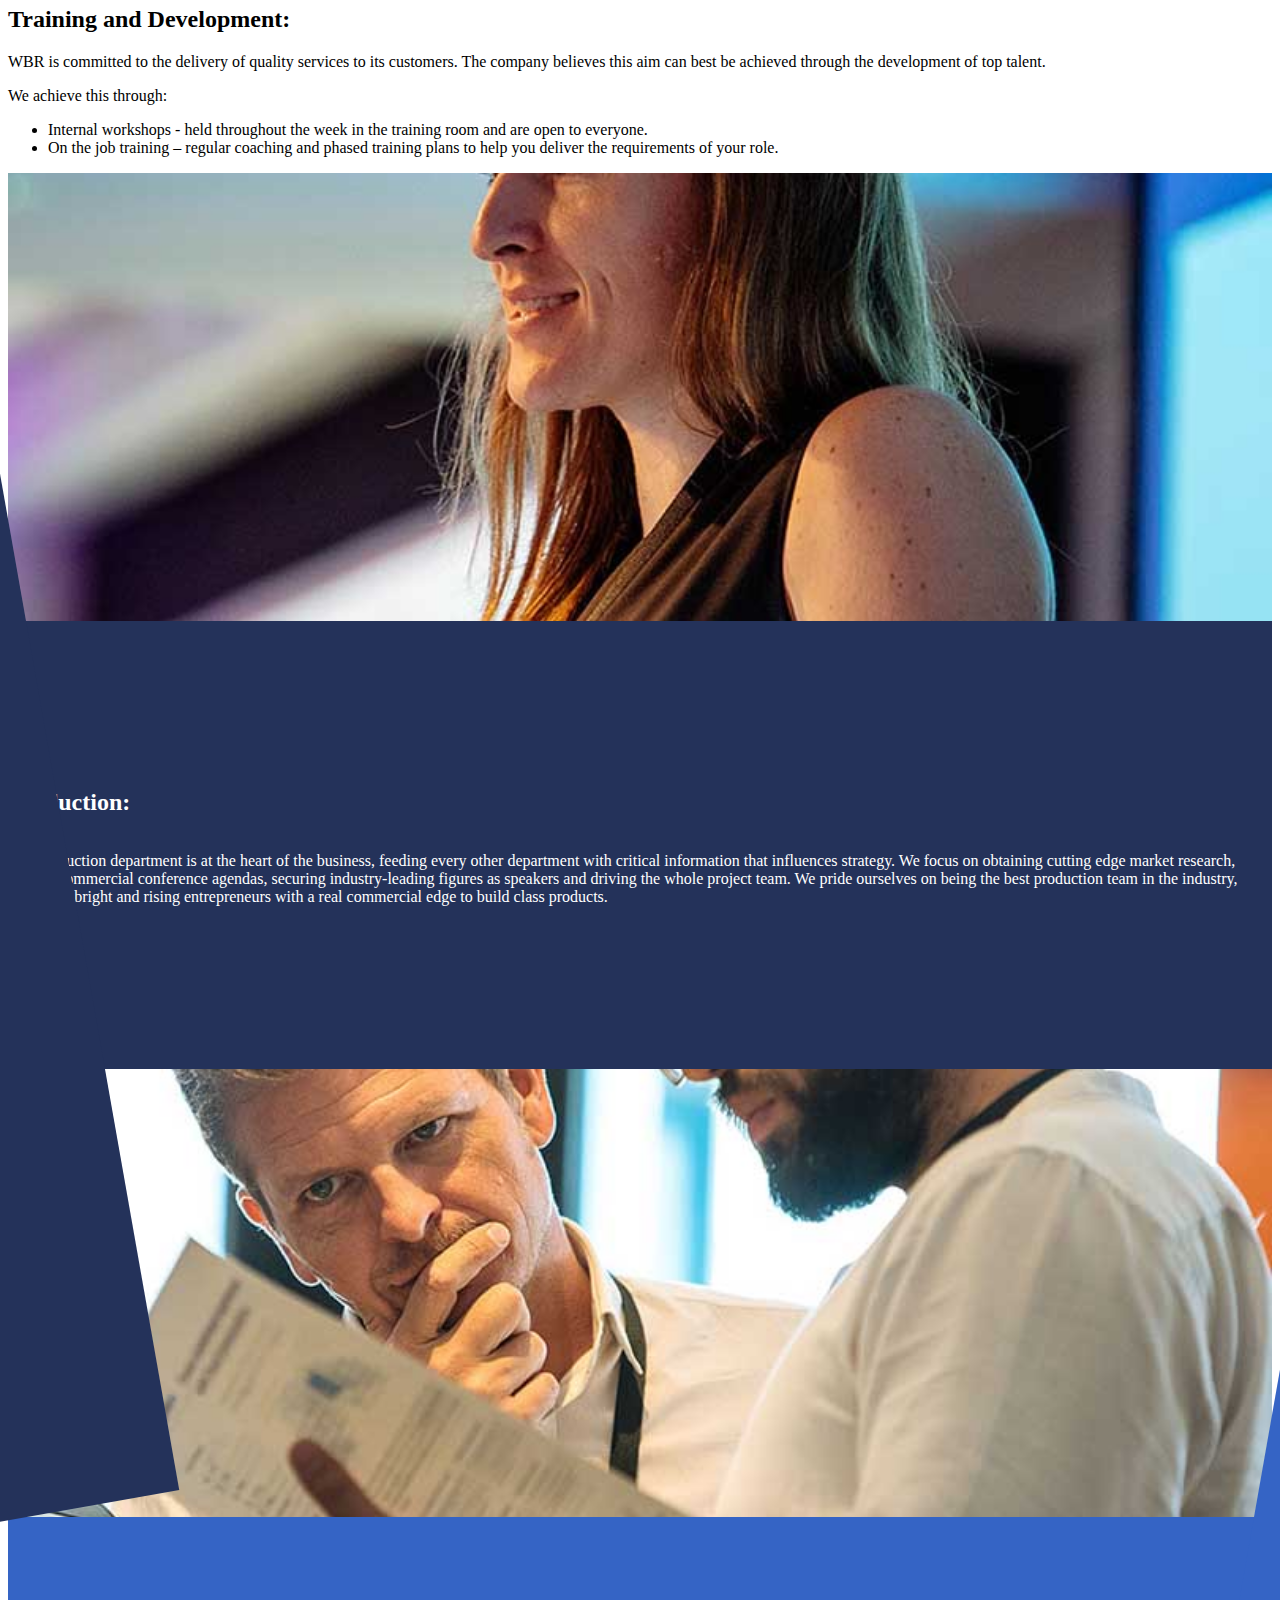
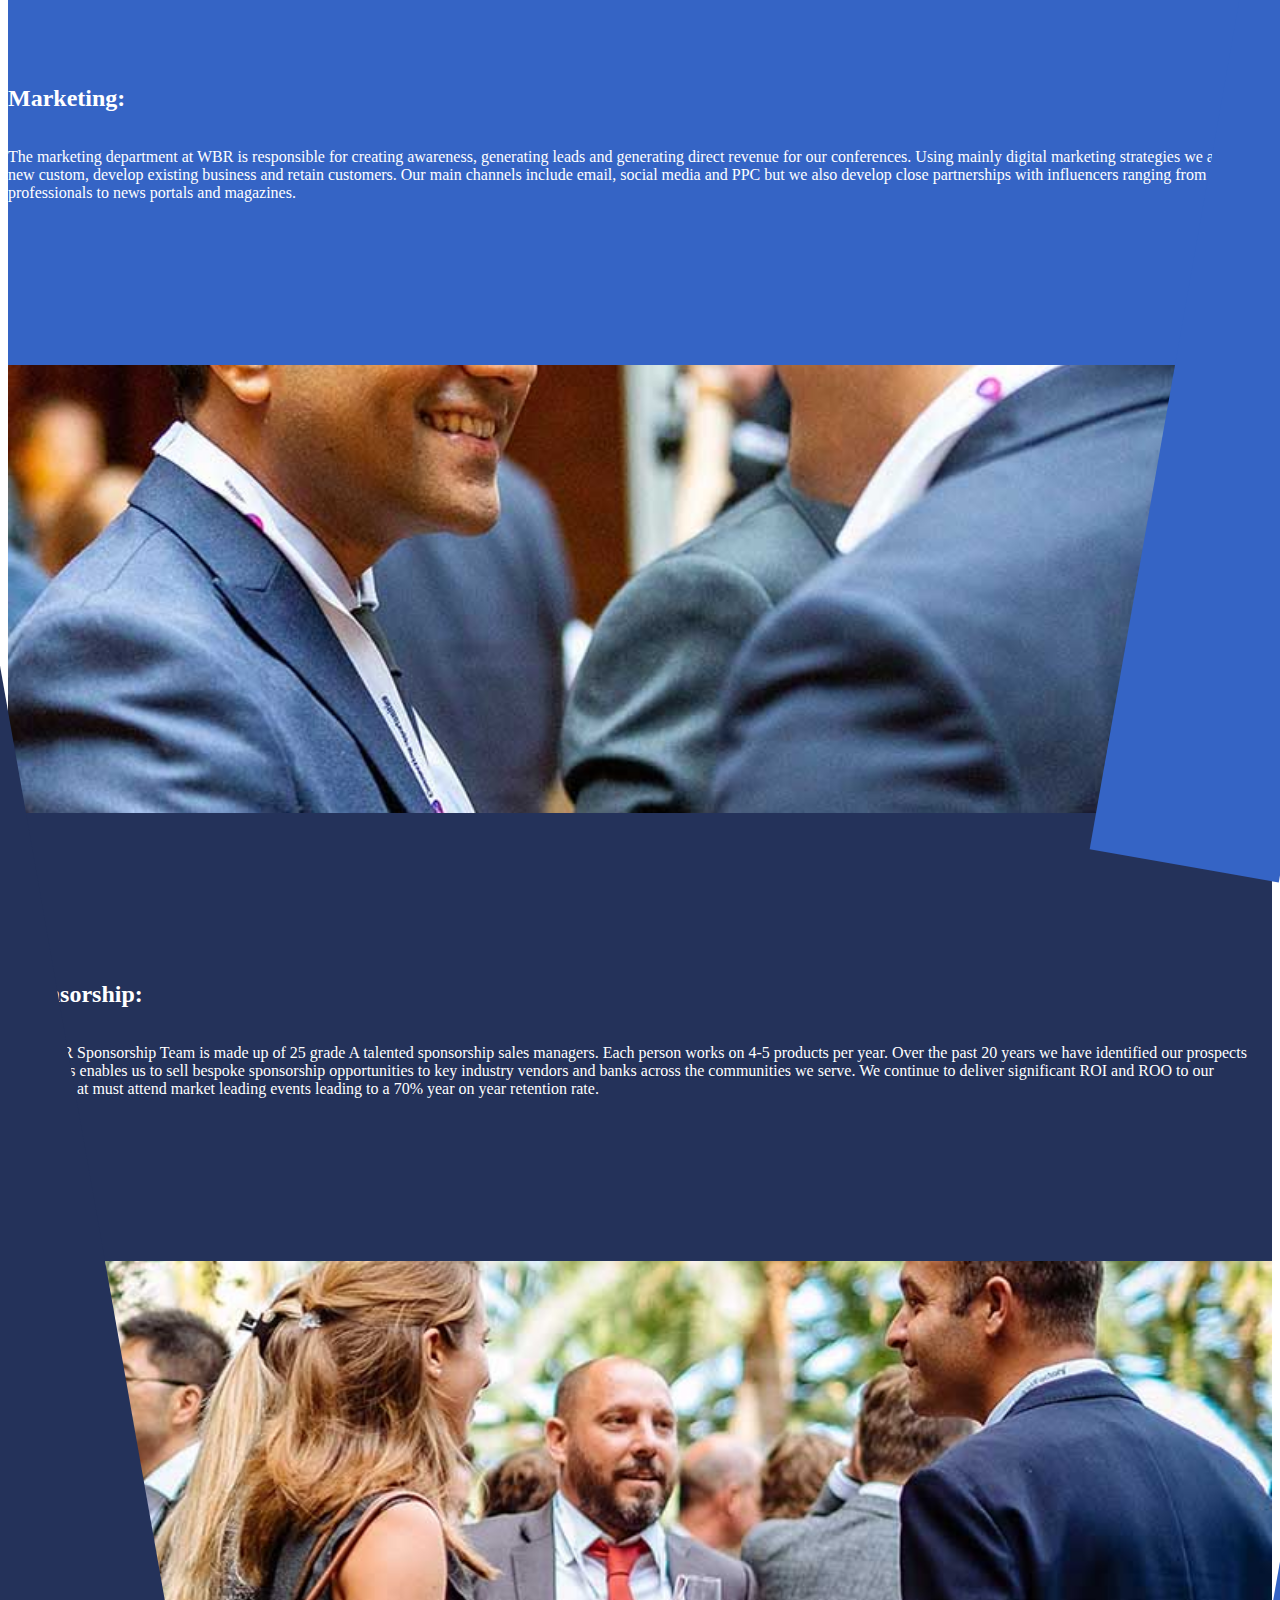
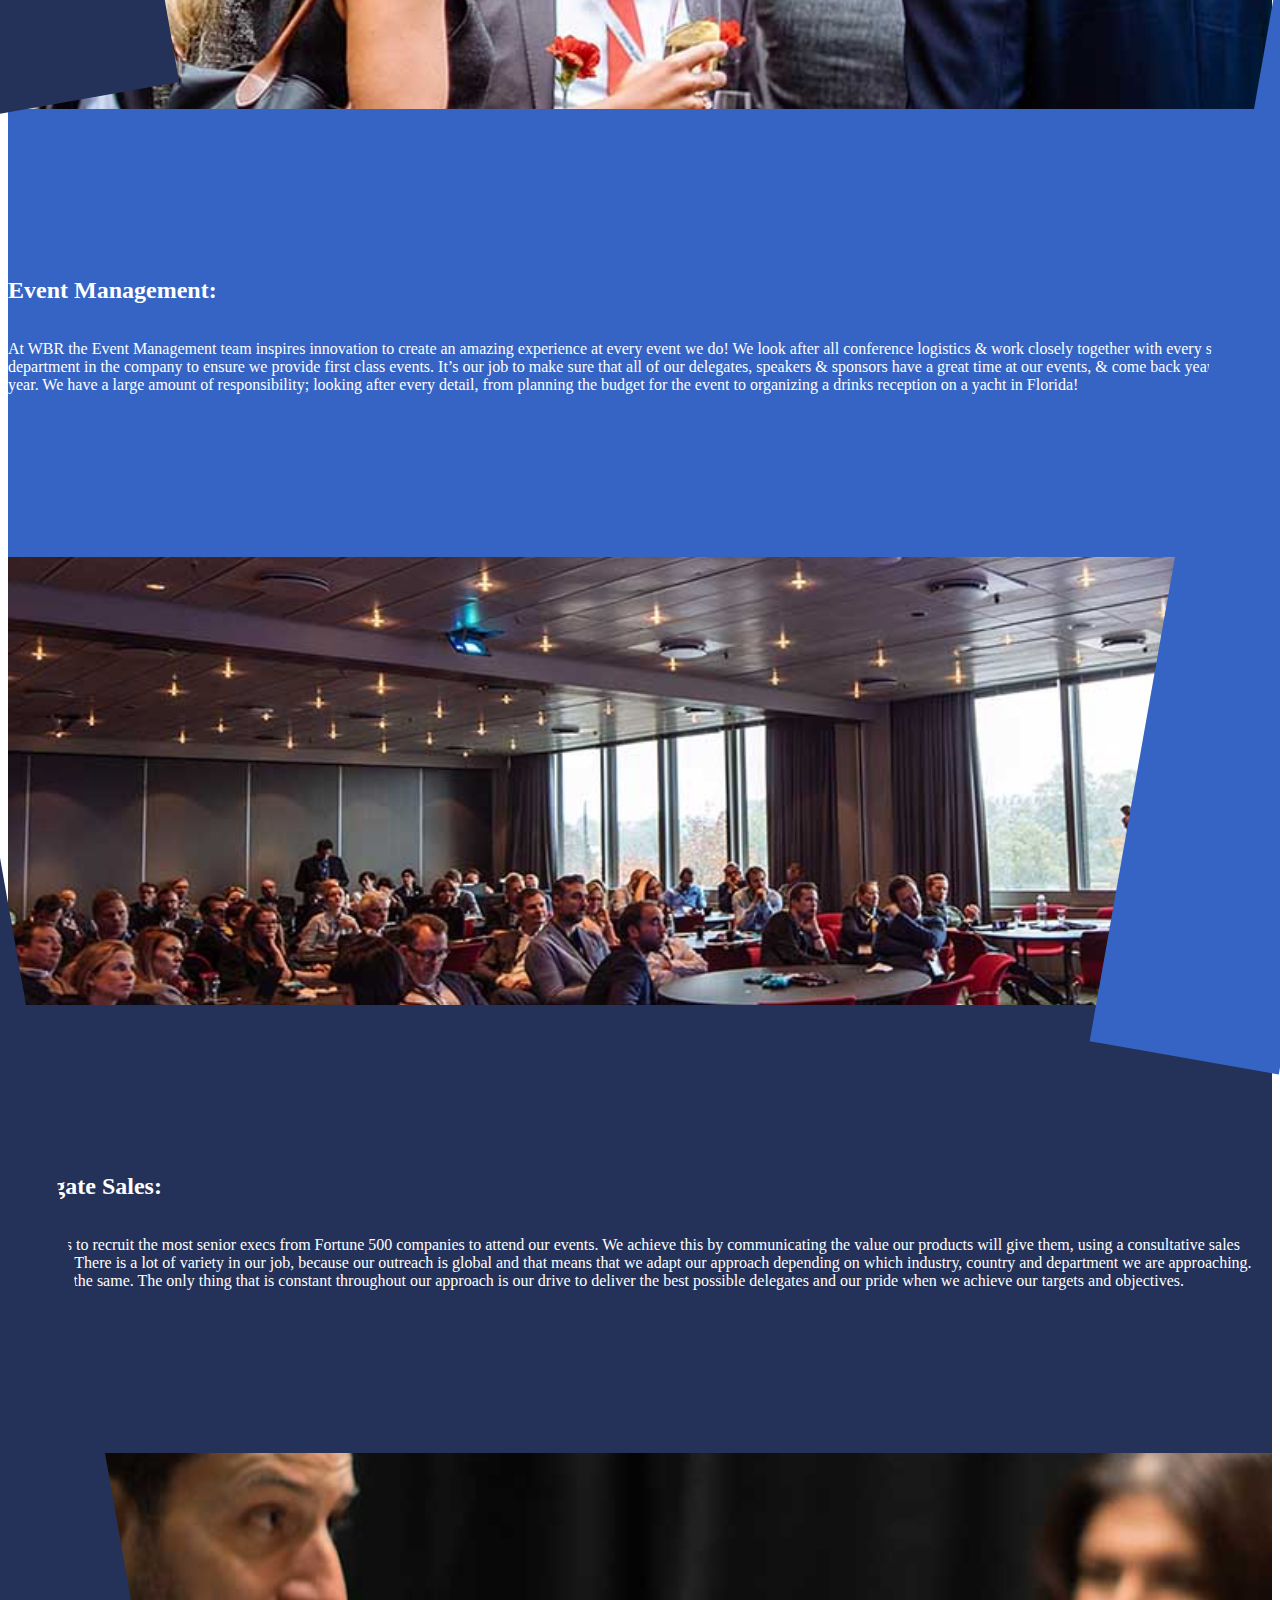
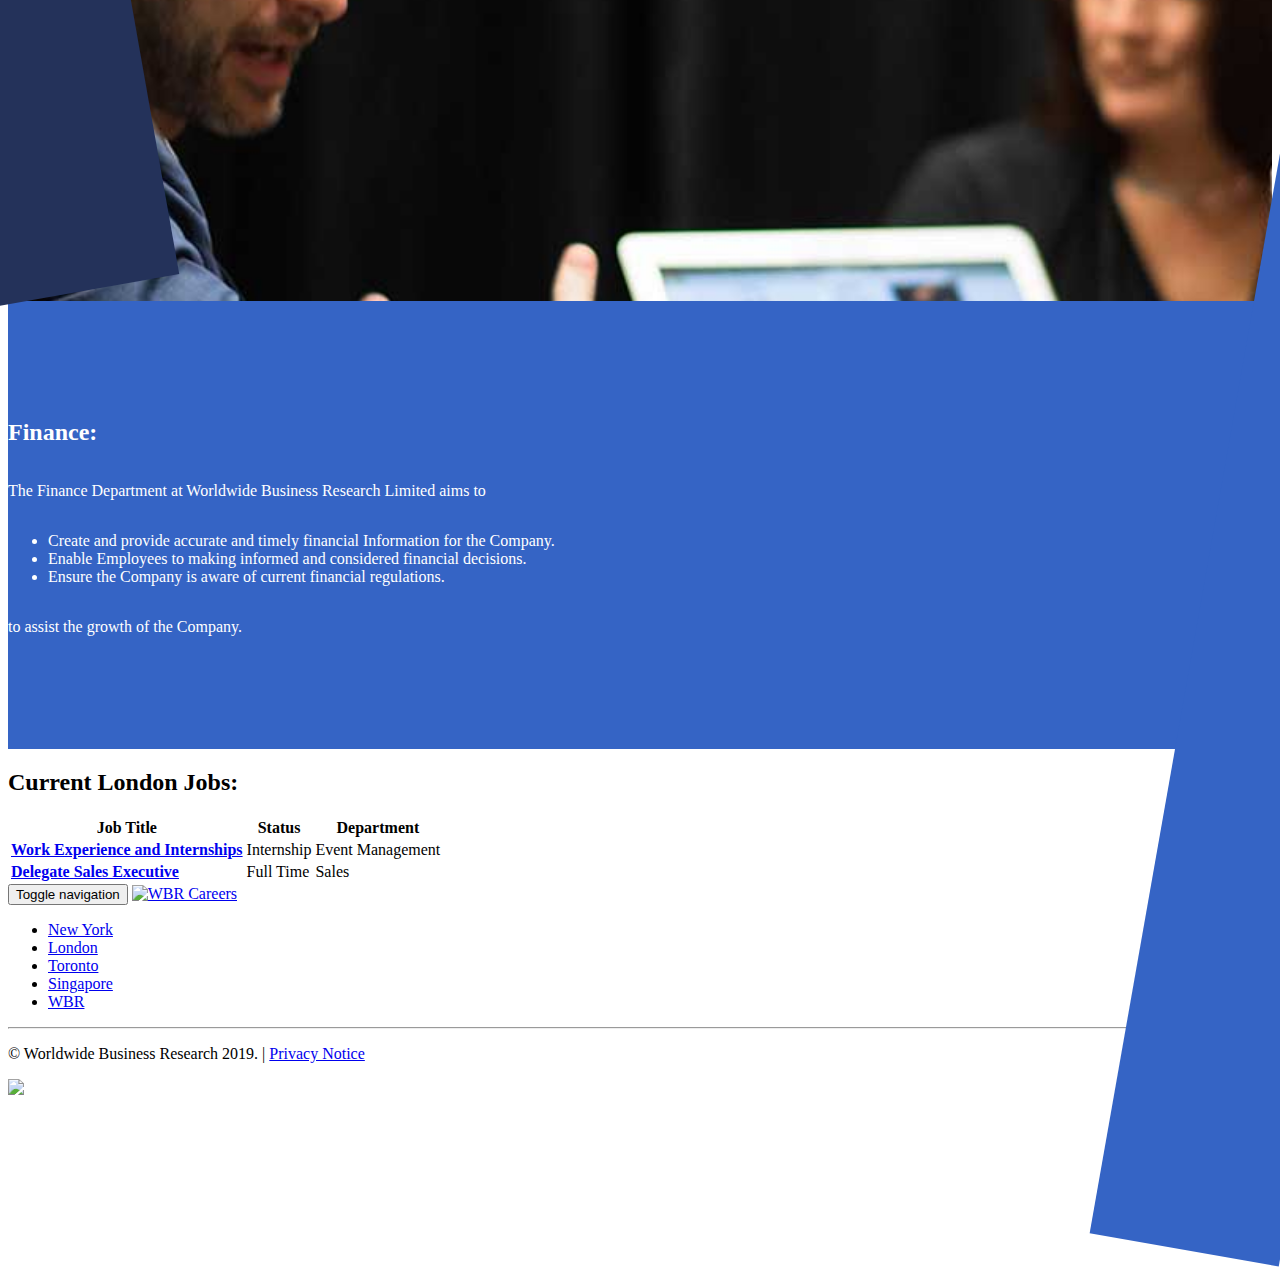
==== commit ff9ab1d4: "WBR image update" ====
--- a/index.html
+++ b/index.html
@@ -119,7 +119,7 @@
 
 		<div class="container-fluid container-seamless voffset5" id="jobs-department">
 			<div class="row">
-				<div class="col-md-5" style="background: url(https://picsum.photos/804/804/?random) center center no-repeat #eee; background-size:cover;">
+				<div class="col-md-5" style="background: url(images/_0001_PROD.jpg) center center no-repeat #eee; background-size:cover;">
 					<!--SHHH nothing to see here -->
 				</div>
 				<div class="col-md-7">
@@ -130,7 +130,7 @@
 				</div>
 			</div>
 			<div class="row">
-				<div class="col-md-5 col-md-push-7" style="background: url(https://picsum.photos/802/802/?random) center center no-repeat #eee; background-size:cover;">
+				<div class="col-md-5 col-md-push-7" style="background: url(images/_0002_MKT.jpg) center center no-repeat #eee; background-size:cover;">
 					<!--SHHH nothing to see here -->
 				</div>
 				<div class="col-md-7 col-md-pull-5">
@@ -141,7 +141,7 @@
 				</div>
 			</div>
 			<div class="row">
-				<div class="col-md-5" style="background: url(https://picsum.photos/803/803/?random) center center no-repeat #eee; background-size:cover;">
+				<div class="col-md-5" style="background: url(images/_0000_SPON.jpg) center center no-repeat #eee; background-size:cover;">
 					<!--SHHH nothing to see here -->
 				</div>
 				<div class="col-md-7">
@@ -152,7 +152,7 @@
 				</div>
 			</div>
 			<div class="row">
-				<div class="col-md-5 col-md-push-7" style="background: url(https://picsum.photos/800/800/?random) center center no-repeat #eee; background-size:cover;">
+				<div class="col-md-5 col-md-push-7" style="background: url(images/_0004_EVT-MGMT.jpg) center center no-repeat #eee; background-size:cover;">
 					<!--SHHH nothing to see here -->
 				</div>
 				<div class="col-md-7 col-md-pull-5">
@@ -163,7 +163,7 @@
 				</div>
 			</div>
 			<div class="row">
-				<div class="col-md-5" style="background: url(https://picsum.photos/805/805/?random) center center no-repeat #eee; background-size:cover;">
+				<div class="col-md-5" style="background: url(images/_0005_DEL-SALES.jpg) center center no-repeat #eee; background-size:cover;">
 					<!--SHHH nothing to see here -->
 				</div>
 				<div class="col-md-7">
@@ -175,7 +175,7 @@
 			</div>
 			
 			<div class="row">
-				<div class="col-md-5 col-md-push-7" style="background: url(https://picsum.photos/800/800/?random) center center no-repeat #eee; background-size:cover;">
+				<div class="col-md-5 col-md-push-7" style="background: url(images/_0003_FIN.jpg) center center no-repeat #eee; background-size:cover;">
 					<!--SHHH nothing to see here -->
 				</div>
 				<div class="col-md-7 col-md-pull-5">
@@ -194,7 +194,6 @@
 			
 			
 		</div>
-
 
 		<div class="container voffset4" id="jobs-table">
  			<div class="row">
@@ -228,7 +227,6 @@
 				</div>
 			</div>
 		</div>
-
 		
 		<div class="navbar navbar-inverse navbar-fixed-bottom hidden-lg hidden-md hidden-sm" role="navigation">
 			<div class="container">
